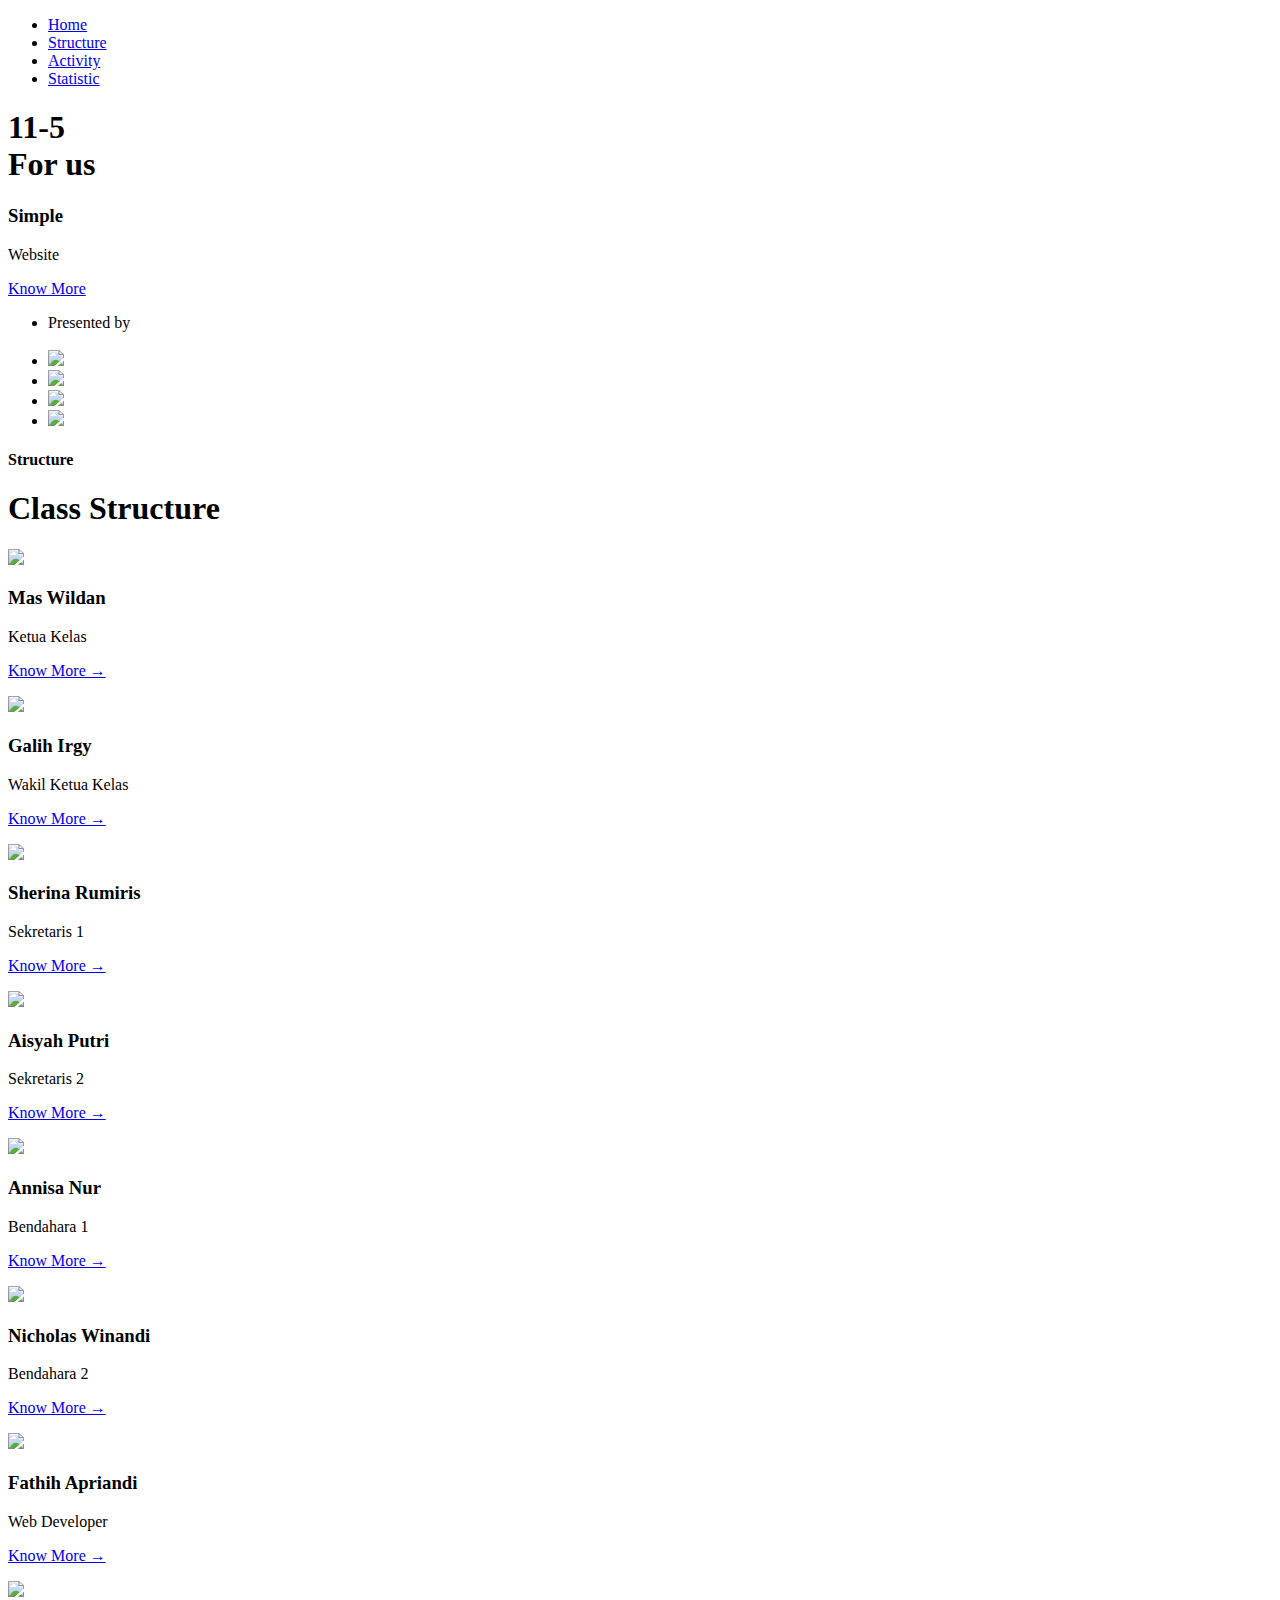
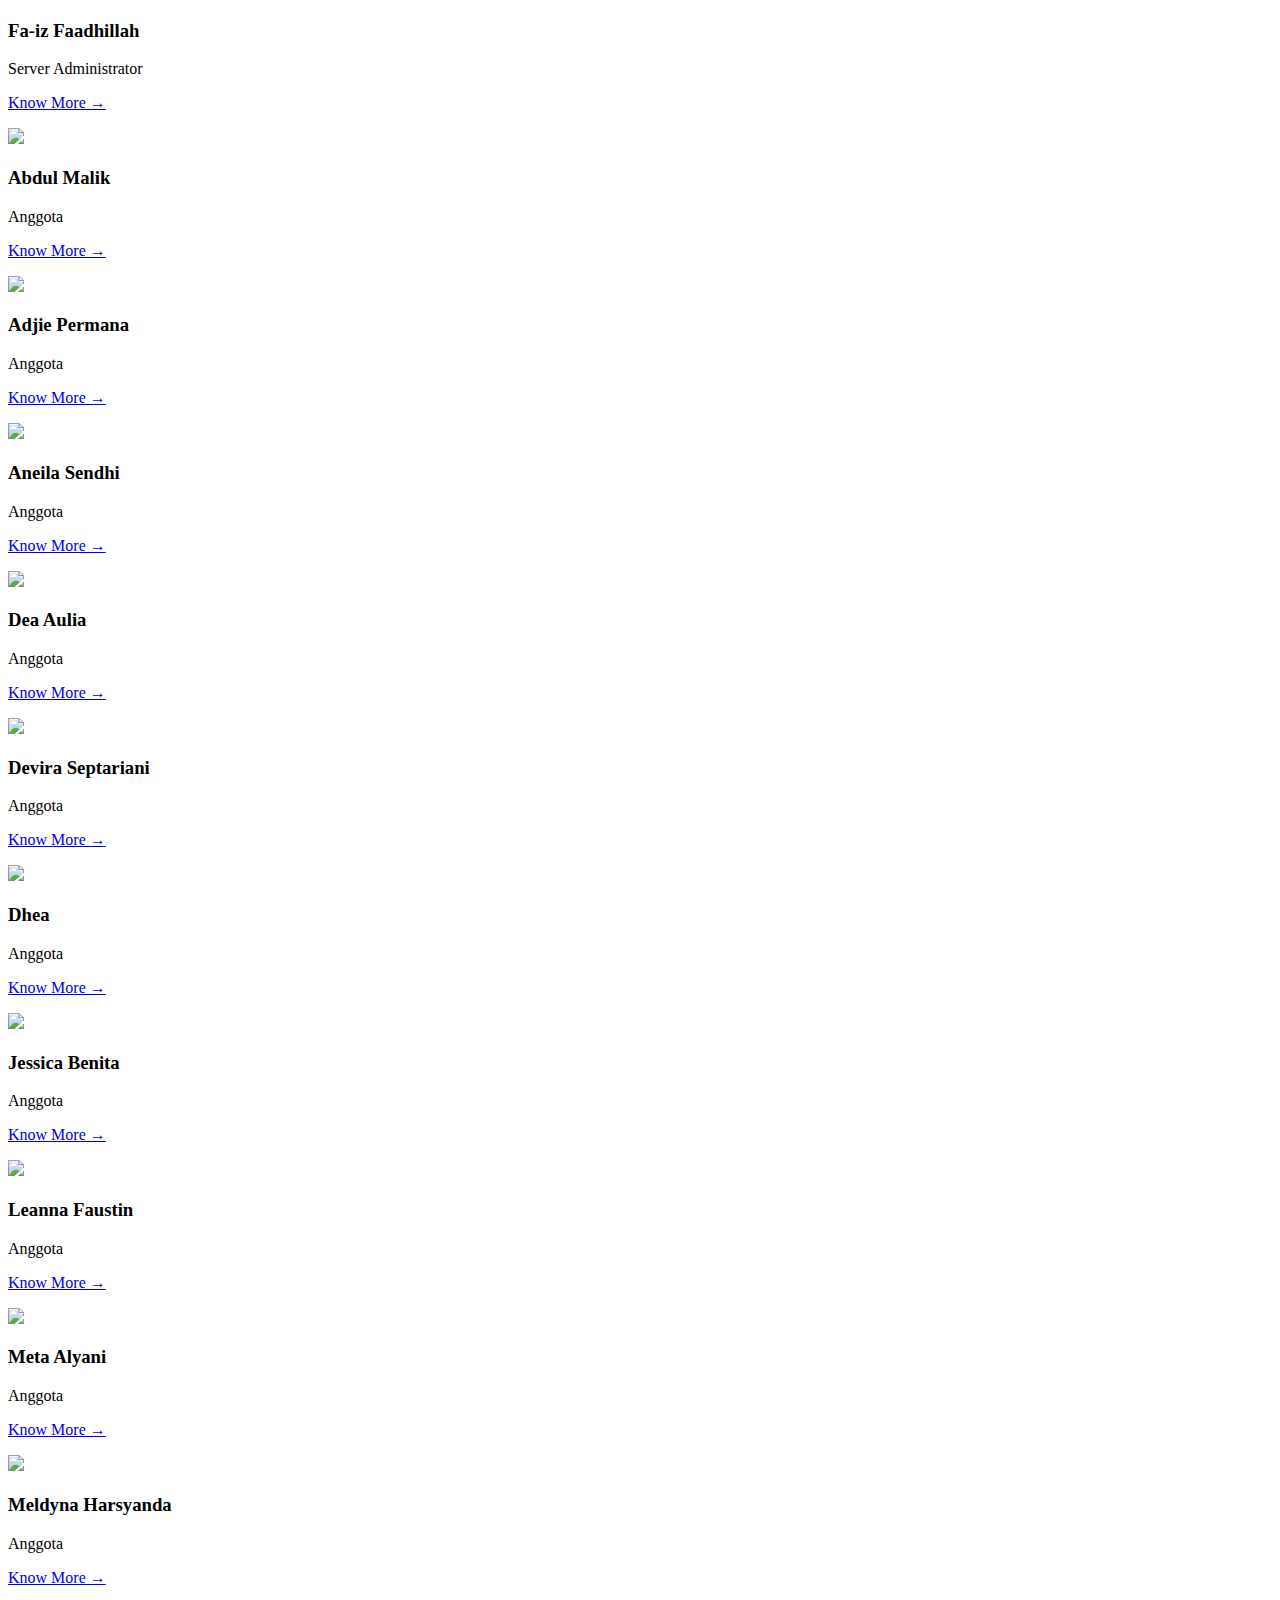
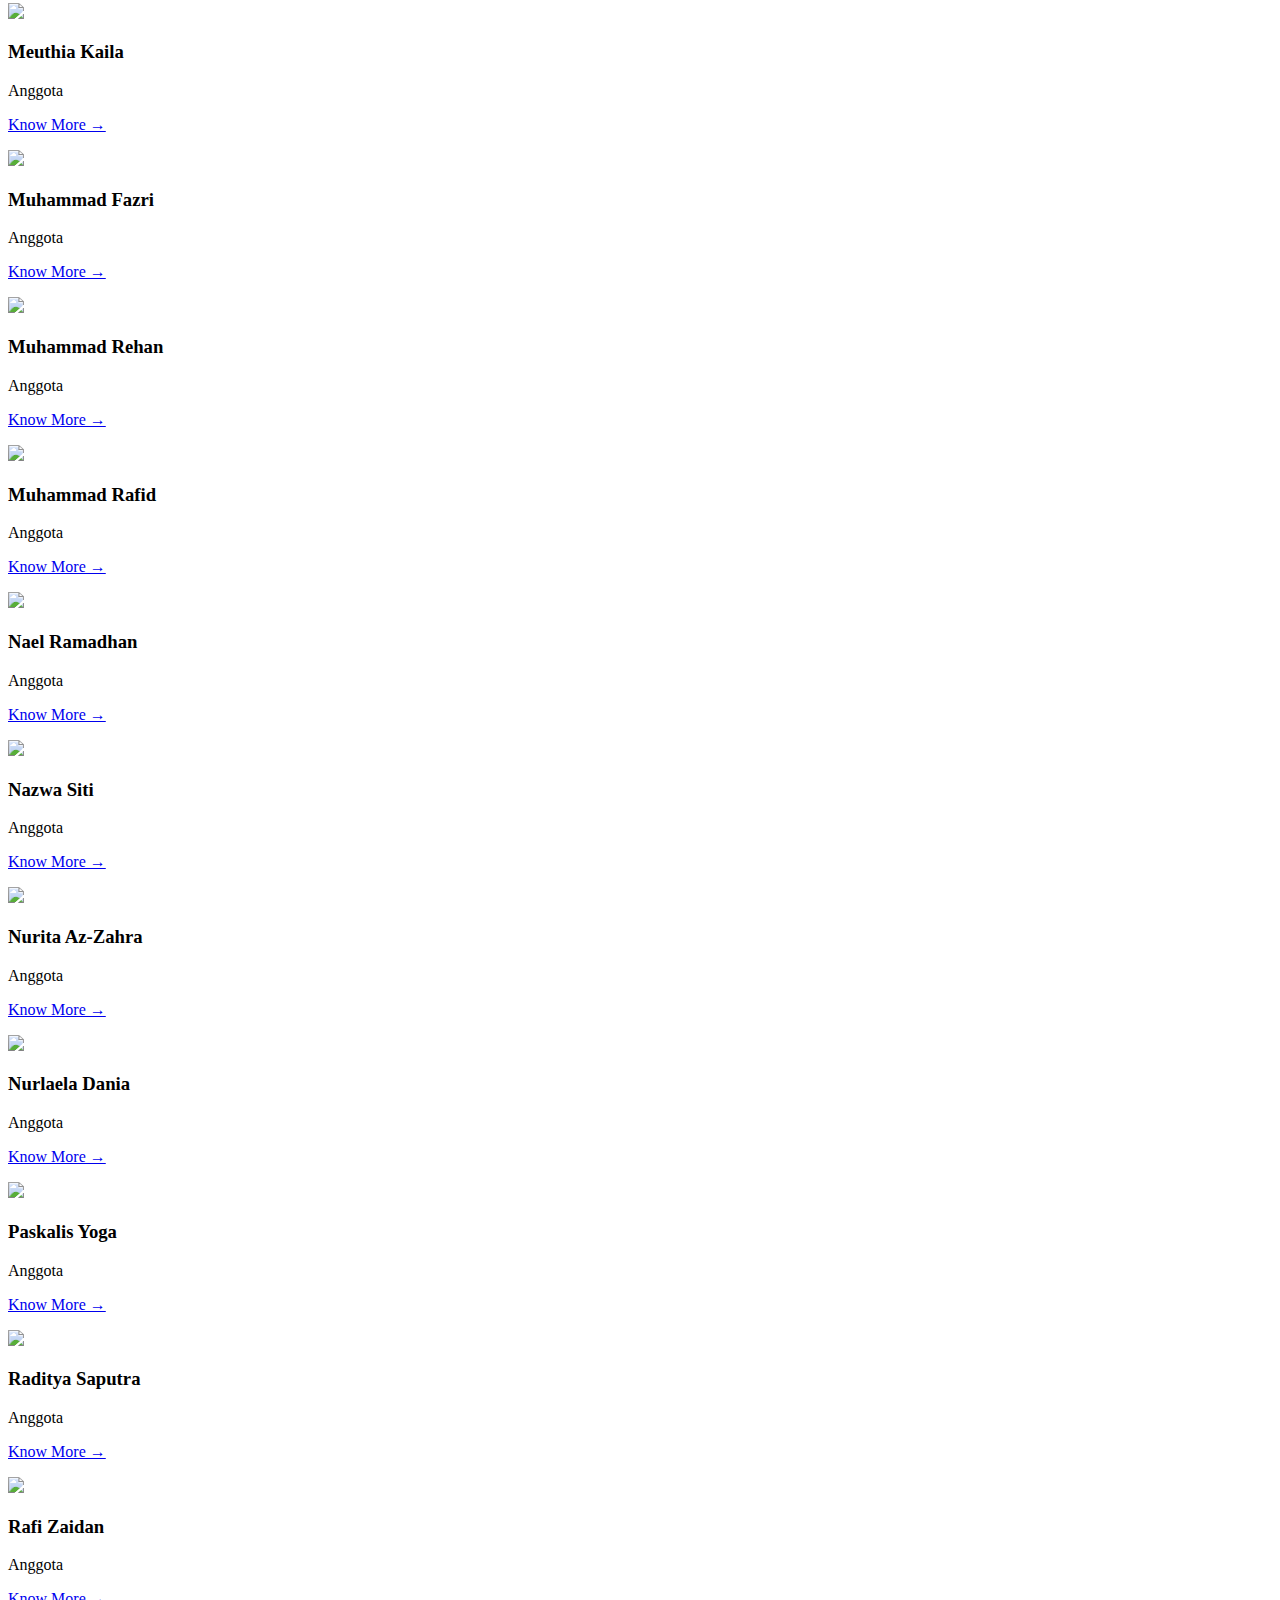
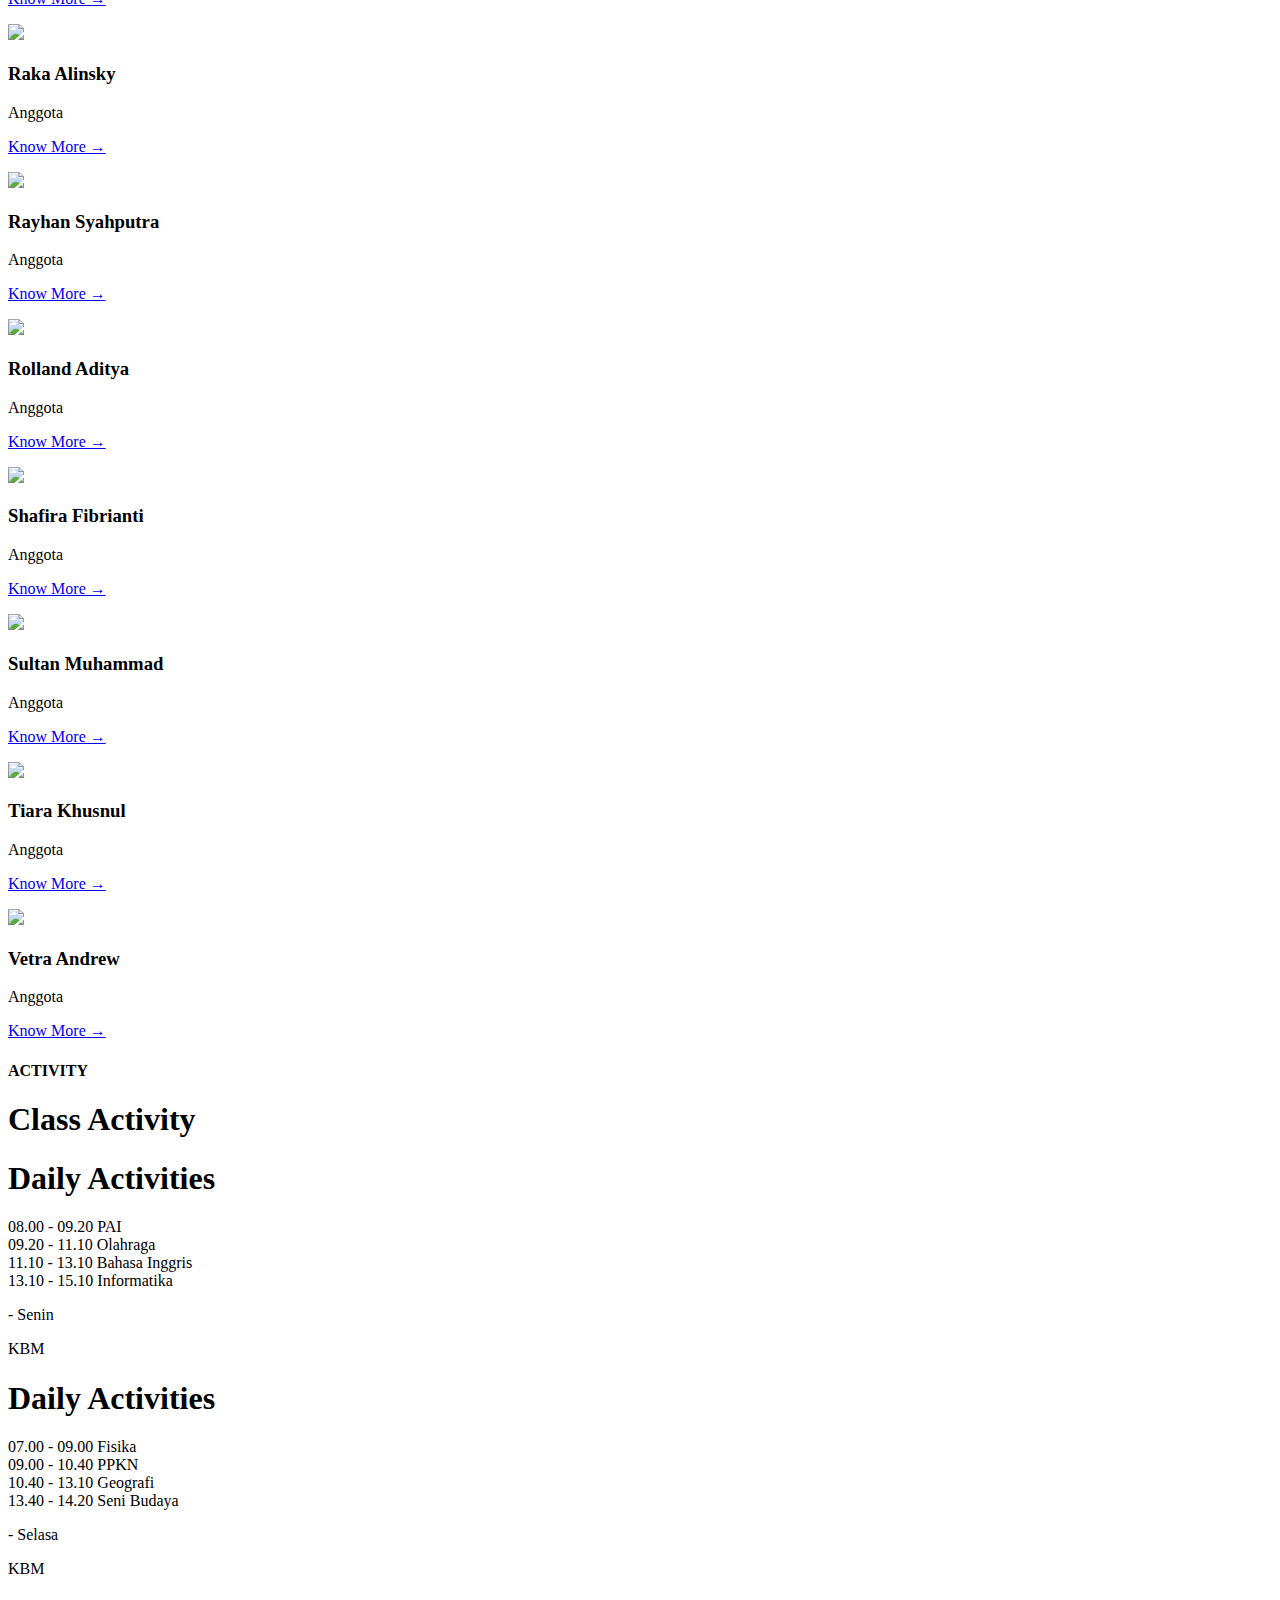
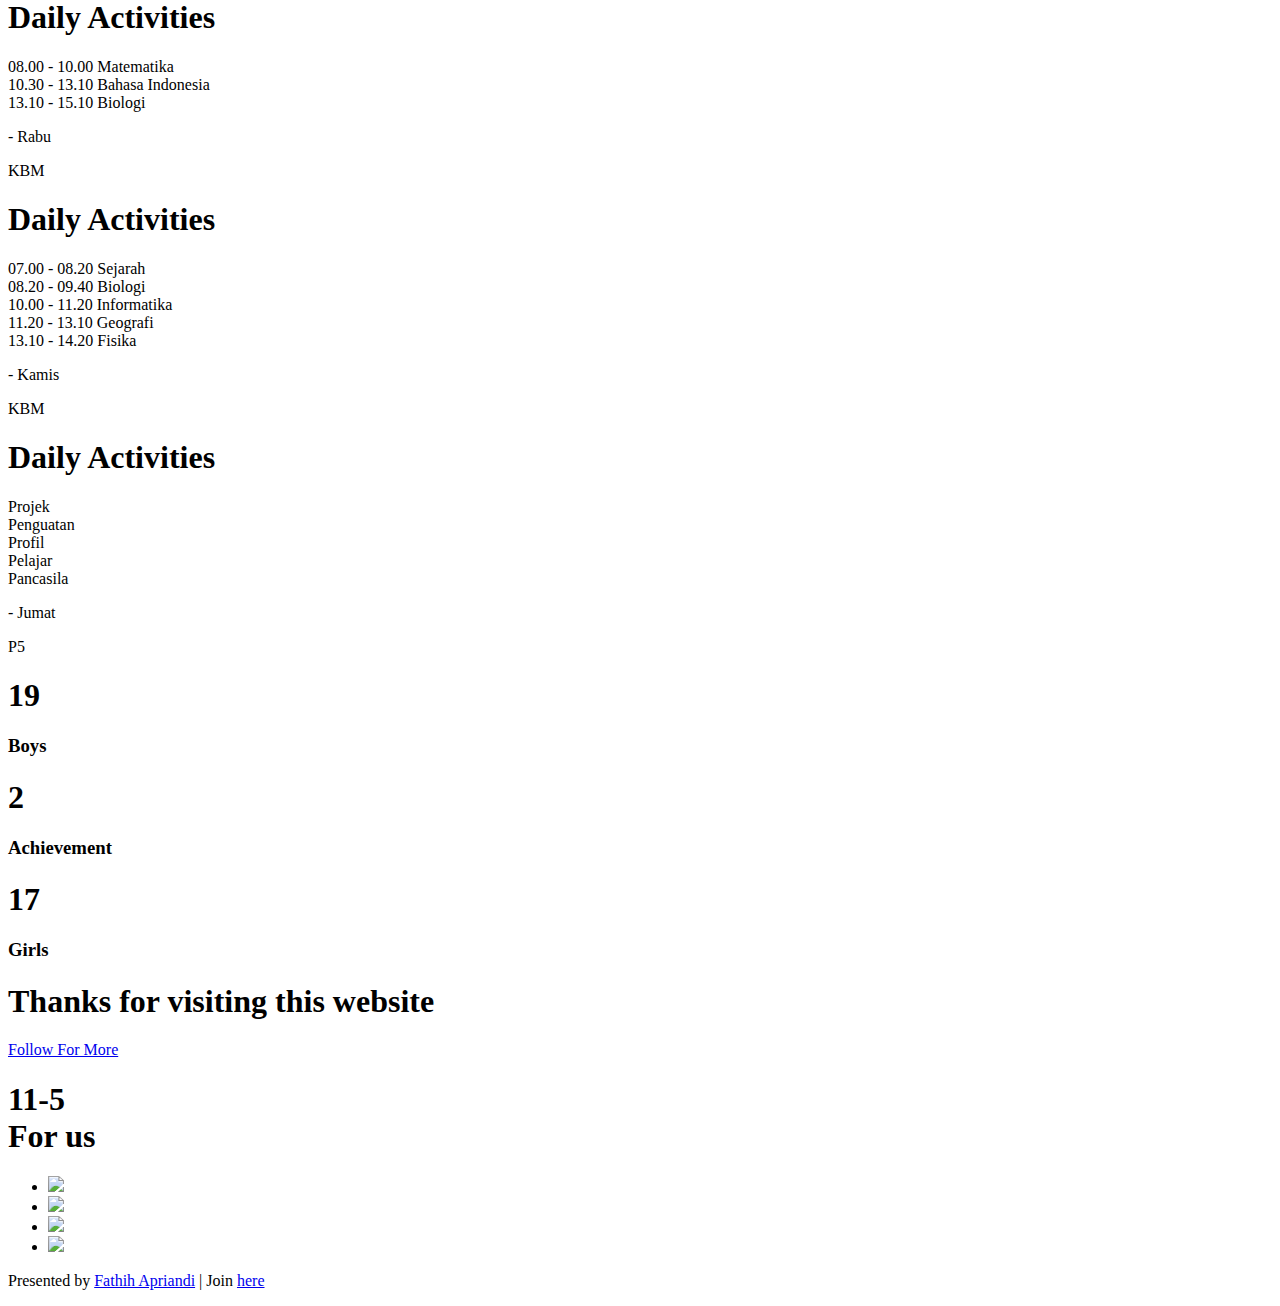
==== index.html @ 96f287f1 "Update index.html" ====
<!DOCTYPE html>
<html lang="en">

<head>
  <meta charset="utf-8">
  <meta http-equiv="X-UA-Compatible" content="IE=edge">
  <meta name="viewport" content="width=device-width, initial-scale=1">
  <!-- The above 3 meta tags must come first in the head; any other head content must come after these tags -->
  <title>11-5 for us</title>

  <!-- Icon -->
  <link rel="icon" href="./assets 2/logo.png">

  <!-- Bootstrap -->
  <link href="css/bootstrap.min.css" rel="stylesheet">
  <link href="css/bootstrap-theme.css" rel="stylesheet">
  <link rel="stylesheet" href="css/swiper.min.css">
  <link href="css/style.css" rel="stylesheet">

  <!-- Google Font -->
  <link href="https://fonts.googleapis.com/css?family=Montserrat:300,400,500,600,700|Open+Sans:300,400,700"
    rel="stylesheet">

  <script src="https://oss.maxcdn.com/html5shiv/3.7.2/html5shiv.min.js"></script>
  <script src="https://oss.maxcdn.com/respond/1.4.2/respond.min.js"></script>
</head>

<body>
  <header class="hero">
    <div class="container">
      <div class="row">
        <div class="col-md-6 col-md-offset-6 col-xs-12">
          <nav>
            <div id="menu-toggle">
              <div class="hamburger">
                <span class="line"></span>
                <span class="line"></span>
                <span class="line"></span>
              </div>
              <div class="cross">
                <span class="line"></span>
                <span class="line"></span>
              </div>
            </div>
            <ul class="main-nav">
              <li><a href="#">Home</a></li>
              <li><a href="#case-study">Structure</a></li>
              <li><a href="#testimonial">Activity</a></li>
              <li><a href="#stats">Statistic</a></li>
            </ul>
          </nav>
          <!-- <a href="#" class="menu"><img src="assets/menu.png"></a> -->
          <div class="hero-text">
            <h1><span>11-5</span><br>For us</h1>
            <h3>Simple</h3>
            <p>Website</p>
            <a href="https://www.instagram.com/sefiveforus/" class="btn btn-lg btn-primary" target="_blank">Know More</a>
            <ul class="social-links">
              <li class="label">Presented by</li><br>
              <li><a href="#"><img src="assets/behance.png"></a></li>
              <li><a href="#"><img src="assets/dribbble.png"></a></li>
              <li><a href="#"><img src="assets/twitter.png"></a></li>
              <li><a href="#"><img src="assets/github.png"></a></li>
            </ul>
          </div>
        </div>
      </div>
    </div>
  </header>

  <section class="case-study" id="case-study">
    <div class="container">
      <div class="row">
        <div class="col-md-12">
          <h4 class="sub-heading">Structure</h4>
          <h1 class="heading purple"><span class="purple">Class</span> Structure <br></h1>
          <!-- Swiper -->
          <div class="swiper-container client-swiper">
            <div class="swiper-wrapper">
              <div class="swiper-slide client-box">
                <img src="./assets 2/ketua kelas.png" class="client-logo">
                <h3 class="text-left title">Mas Wildan</h3>
                <p class="text-left tag">Ketua Kelas</p>
                <p class="text-left"><a href="#case-study" id="Wildan">Know More &#8594;</a></p>
              </div>
              <div class="swiper-slide client-box">
                <img src="./assets 2/wakil ketua kelas.png" class="client-logo">
                <h3 class="text-left title">Galih Irgy</h3>
                <p class="text-left tag">Wakil Ketua Kelas</p>
                <p class="text-left"><a href="#case-study" id="Irgy">Know More &#8594;</a></p>
              </div>
              <div class="swiper-slide client-box">
                <img src="./assets 2/sekretaris.png" class="client-logo">
                <h3 class="text-left title">Sherina Rumiris</h3>
                <p class="text-left tag">Sekretaris 1</p>
                <p class="text-left"><a href="#case-study" id="Sherin">Know More &#8594;</a></p>
              </div>
              <div class="swiper-slide client-box">
                <img src="./assets 2/sekretaris.png" class="client-logo">
                <h3 class="text-left title">Aisyah Putri</h3>
                <p class="text-left tag">Sekretaris 2</p>
                <p class="text-left"><a href="#case-study" id="Aisyah">Know More &#8594;</a></p>
              </div>
              <div class="swiper-slide client-box">
                <img src="./assets 2/bendahara.png" class="client-logo">
                <h3 class="text-left title">Annisa Nur</h3>
                <p class="text-left tag">Bendahara 1</p>
                <p class="text-left"><a href="#case-study" id="Annisa">Know More &#8594;</a></p>
              </div>
              <div class="swiper-slide client-box">
                <img src="./assets 2/anggota.png" class="client-logo">
                <h3 class="text-left title">Nicholas Winandi</h3>
                <p class="text-left tag">Bendahara 2</p>
                <p class="text-left"><a href="#case-study" id="Nicholas">Know More &#8594;</a></p>
              </div>
              <div class="swiper-slide client-box">
                <img src="./assets 2/web developer.png" class="client-logo">
                <h3 class="text-left title">Fathih Apriandi</h3>
                <p class="text-left tag">Web Developer</p>
                <p class="text-left"><a href="#case-study" id="Fathih">Know More &#8594;</a></p>
              </div>
              <div class="swiper-slide client-box">
                <img src="./assets 2/server administrator.png" class="client-logo">
                <h3 class="text-left title">Fa-iz Faadhillah</h3>
                <p class="text-left tag">Server Administrator</p>
                <p class="text-left"><a href="#case-study" id="Faiz">Know More &#8594;</a></p>
              </div>
              <div class="swiper-slide client-box">
                <img src="./assets 2/anggota.png" class="client-logo">
                <h3 class="text-left title">Abdul Malik</h3>
                <p class="text-left tag">Anggota</p>
                <p class="text-left"><a href="#case-study" id="Abdul">Know More &#8594;</a></p>
              </div>
              <div class="swiper-slide client-box">
                <img src="./assets 2/anggota.png" class="client-logo">
                <h3 class="text-left title">Adjie Permana</h3>
                <p class="text-left tag">Anggota</p>
                <p class="text-left"><a href="#case-study" id="Adjie">Know More &#8594;</a></p>
              </div>
              <div class="swiper-slide client-box">
                <img src="./assets 2/anggota.png" class="client-logo">
                <h3 class="text-left title">Aneila Sendhi</h3>
                <p class="text-left tag">Anggota</p>
                <p class="text-left"><a href="#case-study" id="Aneila">Know More &#8594;</a></p>
              </div>
              <div class="swiper-slide client-box">
                <img src="./assets 2/anggota.png" class="client-logo">
                <h3 class="text-left title">Dea Aulia</h3>
                <p class="text-left tag">Anggota</p>
                <p class="text-left"><a href="#case-study" id="Dea">Know More &#8594;</a></p>
              </div>
              <div class="swiper-slide client-box">
                <img src="./assets 2/anggota.png" class="client-logo">
                <h3 class="text-left title">Devira Septariani</h3>
                <p class="text-left tag">Anggota</p>
                <p class="text-left"><a href="#case-study" id="Devira">Know More &#8594;</a></p>
              </div>
              <div class="swiper-slide client-box">
                <img src="./assets 2/anggota.png" class="client-logo">
                <h3 class="text-left title">Dhea</h3>
                <p class="text-left tag">Anggota</p>
                <p class="text-left"><a href="#case-study" id="Dhea">Know More &#8594;</a></p>
              </div>
              <div class="swiper-slide client-box">
                <img src="./assets 2/anggota.png" class="client-logo">
                <h3 class="text-left title">Jessica Benita</h3>
                <p class="text-left tag">Anggota</p>
                <p class="text-left"><a href="#case-study" id="Jessica">Know More &#8594;</a></p>
              </div>
              <div class="swiper-slide client-box">
                <img src="./assets 2/anggota.png" class="client-logo">
                <h3 class="text-left title">Leanna Faustin</h3>
                <p class="text-left tag">Anggota</p>
                <p class="text-left"><a href="#case-study" id="Leanna">Know More &#8594;</a></p>
              </div>
              <div class="swiper-slide client-box">
                <img src="./assets 2/anggota.png" class="client-logo">
                <h3 class="text-left title">Meta Alyani</h3>
                <p class="text-left tag">Anggota</p>
                <p class="text-left"><a href="#case-study" id="Meta">Know More &#8594;</a></p>
              </div>
              <div class="swiper-slide client-box">
                <img src="./assets 2/anggota.png" class="client-logo">
                <h3 class="text-left title">Meldyna Harsyanda</h3>
                <p class="text-left tag">Anggota</p>
                <p class="text-left"><a href="#case-study" id="Meldyna">Know More &#8594;</a></p>
              </div>
              <div class="swiper-slide client-box">
                <img src="./assets 2/anggota.png" class="client-logo">
                <h3 class="text-left title">Meuthia Kaila</h3>
                <p class="text-left tag">Anggota</p>
                <p class="text-left"><a href="#case-study" id="Meuthia">Know More &#8594;</a></p>
              </div>
              <div class="swiper-slide client-box">
                <img src="./assets 2/anggota.png" class="client-logo">
                <h3 class="text-left title">Muhammad Fazri</h3>
                <p class="text-left tag">Anggota</p>
                <p class="text-left"><a href="#case-study" id="Fazri">Know More &#8594;</a></p>
              </div>
              <div class="swiper-slide client-box">
                <img src="./assets 2/anggota.png" class="client-logo">
                <h3 class="text-left title">Muhammad Rehan</h3>
                <p class="text-left tag">Anggota</p>
                <p class="text-left"><a href="#case-study" id="Rehan">Know More &#8594;</a></p>
              </div>
              <div class="swiper-slide client-box">
                <img src="./assets 2/anggota.png" class="client-logo">
                <h3 class="text-left title">Muhammad Rafid</h3>
                <p class="text-left tag">Anggota</p>
                <p class="text-left"><a href="#case-study" id="Rafid">Know More &#8594;</a></p>
              </div>
              <div class="swiper-slide client-box">
                <img src="./assets 2/anggota.png" class="client-logo">
                <h3 class="text-left title">Nael Ramadhan</h3>
                <p class="text-left tag">Anggota</p>
                <p class="text-left"><a href="#case-study" id="Nael">Know More &#8594;</a></p>
              </div>
              <div class="swiper-slide client-box">
                <img src="./assets 2/anggota.png" class="client-logo">
                <h3 class="text-left title">Nazwa Siti</h3>
                <p class="text-left tag">Anggota</p>
                <p class="text-left"><a href="#case-study" id="Nazwa">Know More &#8594;</a></p>
              </div>
              <div class="swiper-slide client-box">
                <img src="./assets 2/anggota.png" class="client-logo">
                <h3 class="text-left title">Nurita Az-Zahra</h3>
                <p class="text-left tag">Anggota</p>
                <p class="text-left"><a href="kamu lucu.html" id="Nurita">Know More &#8594;</a></p>
              </div>
              <div class="swiper-slide client-box">
                <img src="./assets 2/anggota.png" class="client-logo">
                <h3 class="text-left title">Nurlaela Dania</h3>
                <p class="text-left tag">Anggota</p>
                <p class="text-left"><a href="#case-study" id="Nurlaela">Know More &#8594;</a></p>
              </div>
              <div class="swiper-slide client-box">
                <img src="./assets 2/anggota.png" class="client-logo">
                <h3 class="text-left title">Paskalis Yoga</h3>
                <p class="text-left tag">Anggota</p>
                <p class="text-left"><a href="#case-study" id="Yoga">Know More &#8594;</a></p>
              </div>
              <div class="swiper-slide client-box">
                <img src="./assets 2/anggota.png" class="client-logo">
                <h3 class="text-left title">Raditya Saputra</h3>
                <p class="text-left tag">Anggota</p>
                <p class="text-left"><a href="#case-study" id="Raditya">Know More &#8594;</a></p>
              </div>
              <div class="swiper-slide client-box">
                <img src="./assets 2/anggota.png" class="client-logo">
                <h3 class="text-left title">Rafi Zaidan</h3>
                <p class="text-left tag">Anggota</p>
                <p class="text-left"><a href="#case-study" id="Raidan">Know More &#8594;</a></p>
              </div>
              <div class="swiper-slide client-box">
                <img src="./assets 2/anggota.png" class="client-logo">
                <h3 class="text-left title">Raka Alinsky</h3>
                <p class="text-left tag">Anggota</p>
                <p class="text-left"><a href="#case-study" id="Raka">Know More &#8594;</a></p>
              </div>
              <div class="swiper-slide client-box">
                <img src="./assets 2/anggota.png" class="client-logo">
                <h3 class="text-left title">Rayhan Syahputra</h3>
                <p class="text-left tag">Anggota</p>
                <p class="text-left"><a href="#case-study" id="Rayhan">Know More &#8594;</a></p>
              </div>
              <div class="swiper-slide client-box">
                <img src="./assets 2/anggota.png" class="client-logo">
                <h3 class="text-left title">Rolland Aditya</h3>
                <p class="text-left tag">Anggota</p>
                <p class="text-left"><a href="#case-study" id="Rolland">Know More &#8594;</a></p>
              </div>
              <div class="swiper-slide client-box">
                <img src="./assets 2/anggota.png" class="client-logo">
                <h3 class="text-left title">Shafira Fibrianti</h3>
                <p class="text-left tag">Anggota</p>
                <p class="text-left"><a href="#case-study" id="Shafira">Know More &#8594;</a></p>
              </div>
              <div class="swiper-slide client-box">
                <img src="./assets 2/anggota.png" class="client-logo">
                <h3 class="text-left title">Sultan Muhammad</h3>
                <p class="text-left tag">Anggota</p>
                <p class="text-left"><a href="#case-study" id="Sultan">Know More &#8594;</a></p>
              </div>
              <div class="swiper-slide client-box">
                <img src="./assets 2/anggota.png" class="client-logo">
                <h3 class="text-left title">Tiara Khusnul</h3>
                <p class="text-left tag">Anggota</p>
                <p class="text-left"><a href="#case-study" id="Tiara">Know More &#8594;</a></p>
              </div>
              <div class="swiper-slide client-box">
                <img src="./assets 2/anggota.png" class="client-logo">
                <h3 class="text-left title">Vetra Andrew</h3>
                <p class="text-left tag">Anggota</p>
                <p class="text-left"><a href="#case-study" id="Vetra">Know More &#8594;</a></p>
              </div>
            </div>

          </div>
          <!-- Add Arrows -->
          <div class="swiper-button-next"></div>
          <div class="swiper-button-prev"></div>
        </div>
      </div>
    </div>
  </section>

  <section class="testimonial" id="testimonial">
    <div class="container">
      <div class="row">
        <div class="col-md-12">
          <h4 class="sub-heading">ACTIVITY</h4>
          <h1 class="heading pink"><span class="pink">Class</span> Activity <br></h1>
        </div>
      </div>
    </div>
    <div class="container-fluid">
      <div class="row">
        <div class="col-md-12">
          <!-- Swiper -->
          <div class="swiper-container testimonial-swiper">
            <div class="swiper-wrapper">
              <div class="swiper-slide testimonial-box yellow">
                <h1>Daily Activities</h1>
                <p>08.00 - 09.20 PAI <br>09.20 - 11.10 Olahraga <br>11.10 - 13.10 Bahasa Inggris <br>13.10 - 15.10
                  Informatika</p>
                <div class="text-right">
                  <p class="name">- Senin</p>
                  <p class="designation">KBM</p>
                </div>
              </div>
              <div class="swiper-slide testimonial-box purple">
                <h1>Daily Activities</h1>
                <p>07.00 - 09.00 Fisika <br>09.00 - 10.40 PPKN <br>10.40 - 13.10 Geografi <br>13.40 - 14.20 Seni Budaya
                </p>
                <div class="text-right">
                  <p class="name">- Selasa</p>
                  <p class="designation">KBM</p>
                </div>
              </div>
              <div class="swiper-slide testimonial-box blue">
                <h1>Daily Activities</h1>
                <p>08.00 - 10.00 Matematika <br>10.30 - 13.10 Bahasa Indonesia <br>13.10 - 15.10 Biologi</p>
                <div class="text-right">
                  <p class="name">- Rabu</p>
                  <p class="designation">KBM</p>
                </div>
              </div>
              <div class="swiper-slide testimonial-box pink">
                <h1>Daily Activities</h1>
                <p>07.00 - 08.20 Sejarah <br>08.20 - 09.40 Biologi <br>10.00 - 11.20 Informatika <br>11.20 - 13.10
                  Geografi <br>13.10 - 14.20 Fisika</p>
                <div class="text-right">
                  <p class="name">- Kamis</p>
                  <p class="designation">KBM</p>
                </div>
              </div>
              <div class="swiper-slide testimonial-box yellow">
                <h1>Daily Activities</h1>
                <p>Projek <br>Penguatan <br>Profil <br>Pelajar <br>Pancasila</p>
                <div class="text-right">
                  <p class="name">- Jumat</p>
                  <p class="designation">P5</p>
                </div>
              </div>
            </div>
            <!-- Add Pagination -->
            <div class="swiper-pagination"></div>
          </div>
        </div>
      </div>
    </div>
  </section>

  <!-- Statistics -->
  <section class="stats" id="stats">
    <div class="container">
      <div class="row">
        <div class="col-md-4 text-center stat-box">
          <h1 class="purple"><span class="counter">19</span></h1>
          <h3>Boys</h3>
        </div>
        <div class="col-md-4 text-center stat-box">
          <h1 class="blue"><span class="counter">2</span></h1>
          <h3>Achievement</h3>
        </div>
        <div class="col-md-4 text-center stat-box">
          <h1 class="pink"><span class="counter">17</span></h1>
          <h3>Girls</h3>
        </div>
      </div>
    </div>
  </section>

  <!-- Contact Banner -->
  <section class="contact-banner">
    <div class="container">
      <div class="row">
        <div class="col-md-12 text-center">
          <h1>Thanks for visiting this website</h1>
          <a href="https://www.instagram.com/sefiveforus/" target="_blank" class="btn btn-lg btn-primary">Follow For
            More</a>
        </div>
      </div>
    </div>
  </section>

  <!-- Footer -->
  <footer>
    <div class="container-fluid">
      <div class="row footer">
        <div class="col-md-12 text-center">
          <h1>11-5<br><span>For us</span></h1>
          <ul class="social-links">
            <li><a href="#"><img src="assets/behance.png"></a></li>
            <li><a href="#"><img src="assets/dribbble.png"></a></li>
            <li><a href="#"><img src="assets/twitter.png"></a></li>
            <li><a href="#"><img src="assets/github.png"></a></li>
          </ul>
        </div>
      </div>
      <div class="row sub-footer">
        <div class="col-md-12 text-center">
          <p>Presented by <a href="https://www.instagram.com/suoerjuper/" target="_blank">Fathih Apriandi</a> | Join <a
              href="https://www.instagram.com/sefiveforus/" target="_blank">here</a></p>
        </div>
      </div>
    </div>
  </footer>

  <!-- Popup -->
  <script src="js/alert.js"></script>


  <!-- Some Javascript -->
  <script src="js/jquery-2.1.1.js"></script>
  <script src="js/swiper.jquery.min.js"></script>
  <script src="https://cdn.jsdelivr.net/npm/sweetalert2@10"></script>
  <script src="https://unpkg.com/sweetalert/dist/sweetalert.min.js"></script>
  <!-- Initialize Client Swiper -->
  <script>
    let swiper1 = new Swiper('.client-swiper', {
      slidesPerView: 3,
      paginationClickable: true,
      nextButton: '.swiper-button-next',
      prevButton: '.swiper-button-prev',
      spaceBetween: 60,
      // Responsive breakpoints
      breakpoints: {
        // when window width is <= 320px
        320: {
          slidesPerView: 1,
          spaceBetween: 10,
          pagination: '.swiper-pagination'
        },
        // when window width is <= 480px
        480: {
          slidesPerView: 1,
          spaceBetween: 20
        },
        // when window width is <= 640px
        640: {
          slidesPerView: 1,
          spaceBetween: 30
        }
      }
    });
    // Initialize Testimonial Swiper
    let swiper2 = new Swiper('.testimonial-swiper', {
      slidesPerView: 3,
      pagination: '.swiper-pagination',
      paginationClickable: true,
      spaceBetween: 30,
      grabCursor: true,
      freeMode: true,
      breakpoints: {
        // when window width is <= 320px
        320: {
          slidesPerView: 1,
          spaceBetween: 10,
        },
        // when window width is <= 480px
        480: {
          slidesPerView: 1,
          spaceBetween: 10
        },
        // when window width is <= 640px
        640: {
          slidesPerView: 1,
          spaceBetween: 10
        }
      }
    });
  </script>
  <script src="http://cdnjs.cloudflare.com/ajax/libs/waypoints/2.0.3/waypoints.min.js"></script>
  <script src="https://cdn.jsdelivr.net/npm/typed.js@2.0.12"></script>
  <script src="js/jquery.counterup.min.js"></script>
  <script>
    // Counterup
    $(document).ready(function () {
      // Call the counterUp function for each counter element
      $('.counter').counterUp({
        time: 1000
      });
    });

    // Main Navigation
    var menuToggle = document.getElementById('menu-toggle');
    var mainNav = document.querySelector('.main-nav');

    menuToggle.addEventListener('click', function () {
      menuToggle.classList.toggle('open');
      mainNav.classList.toggle('show-it');
    });
  </script>
</body>

</html>
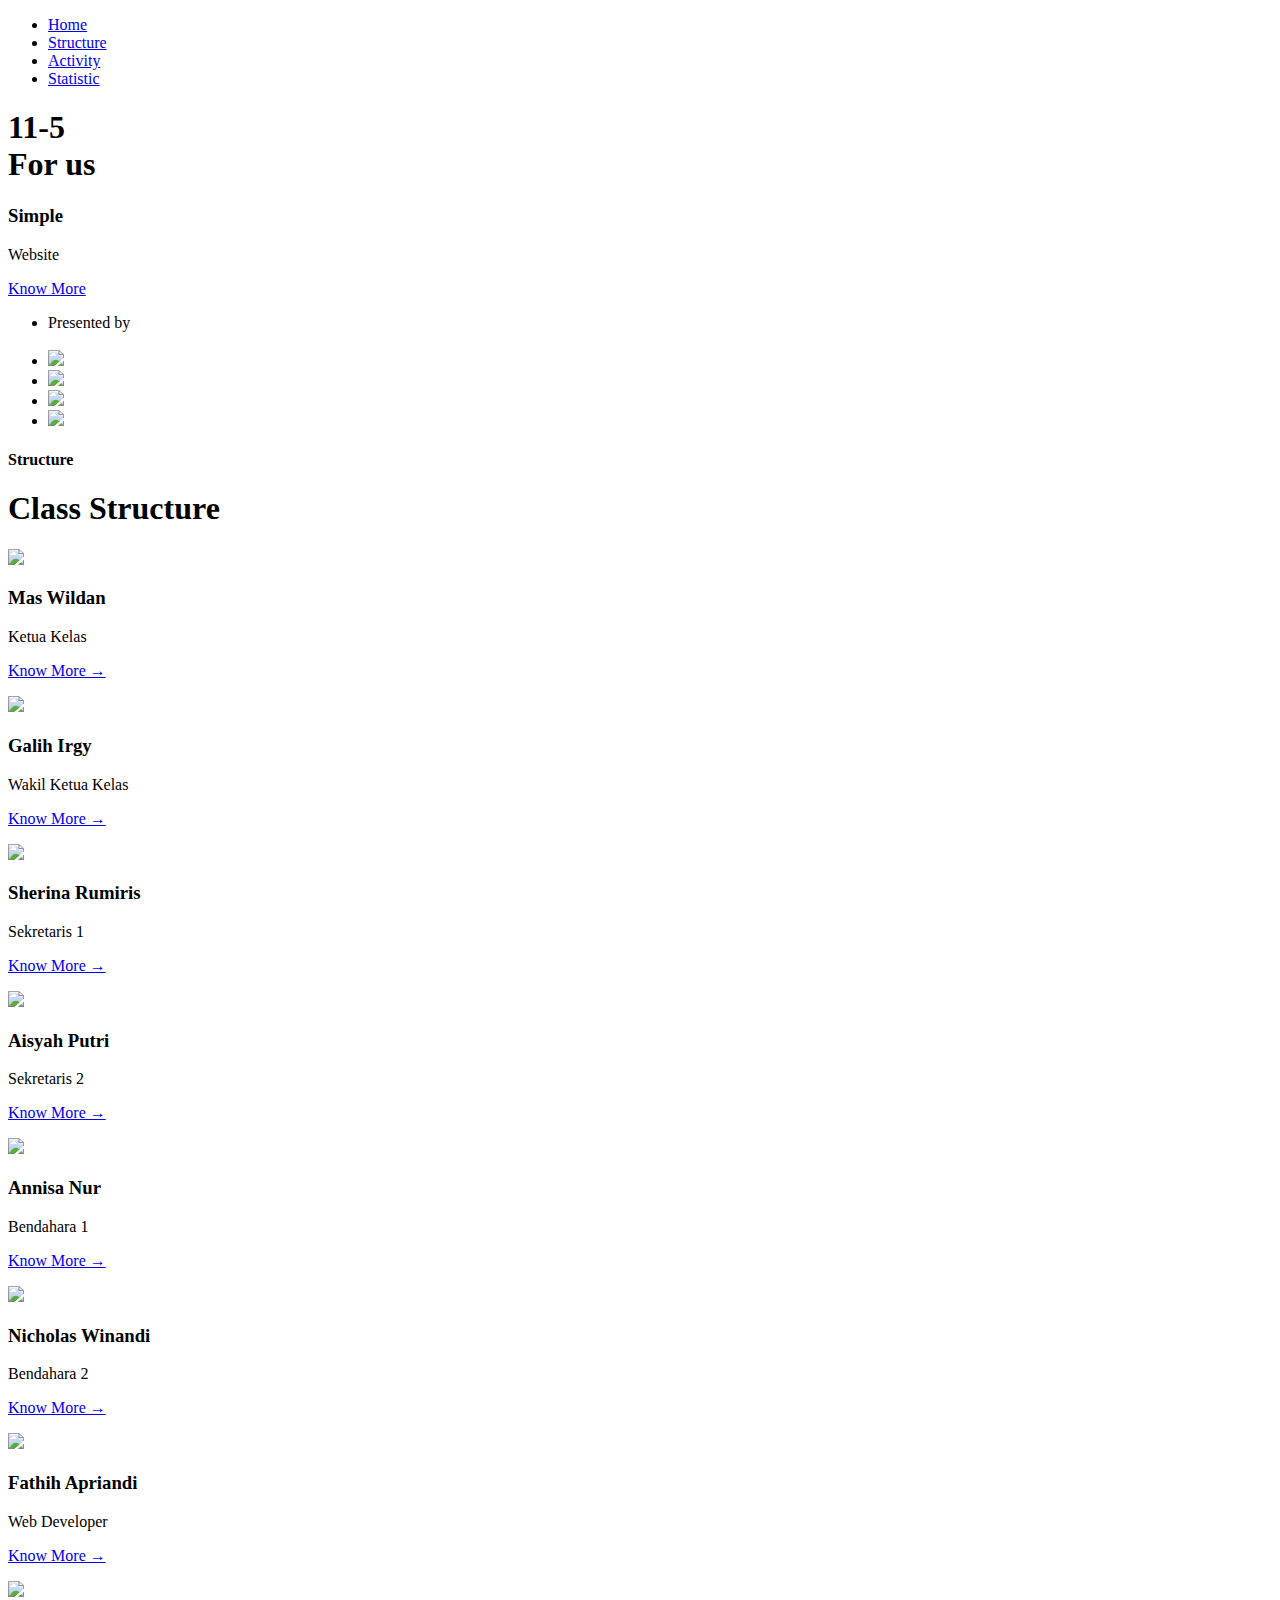
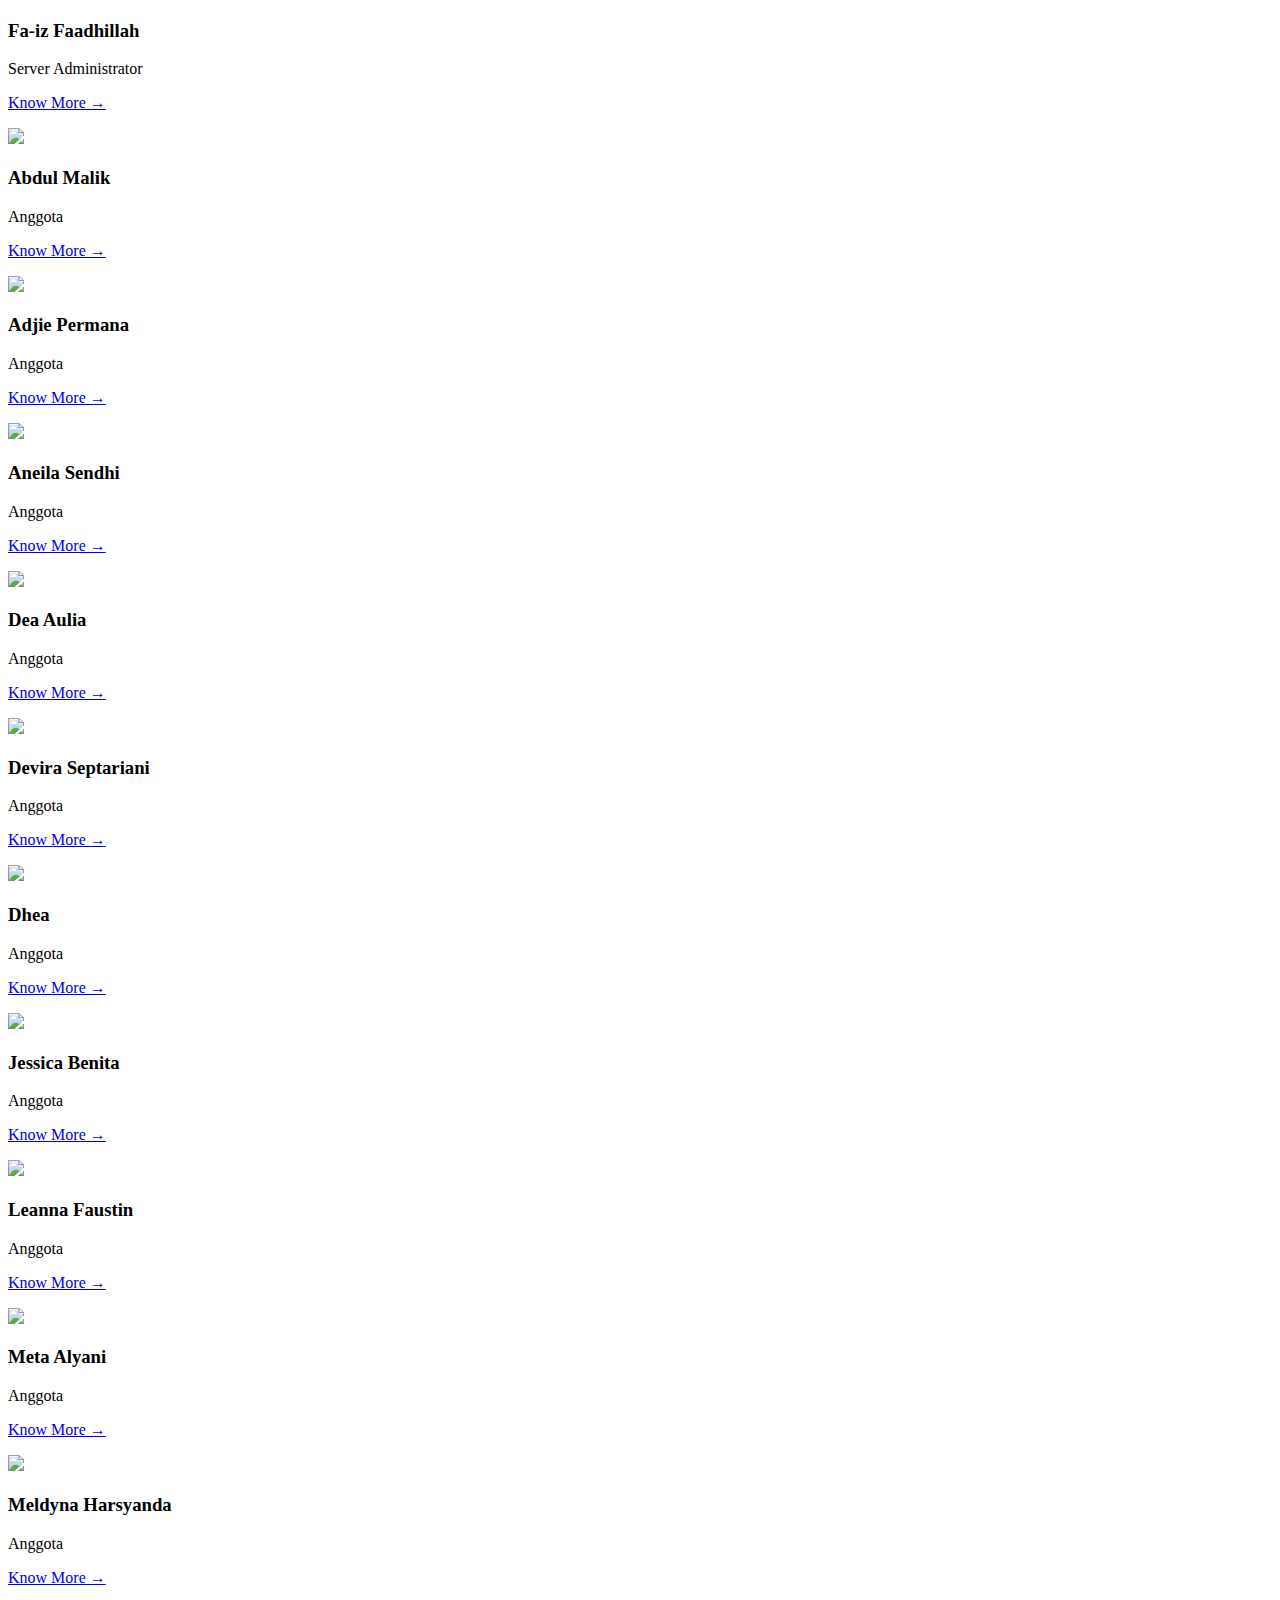
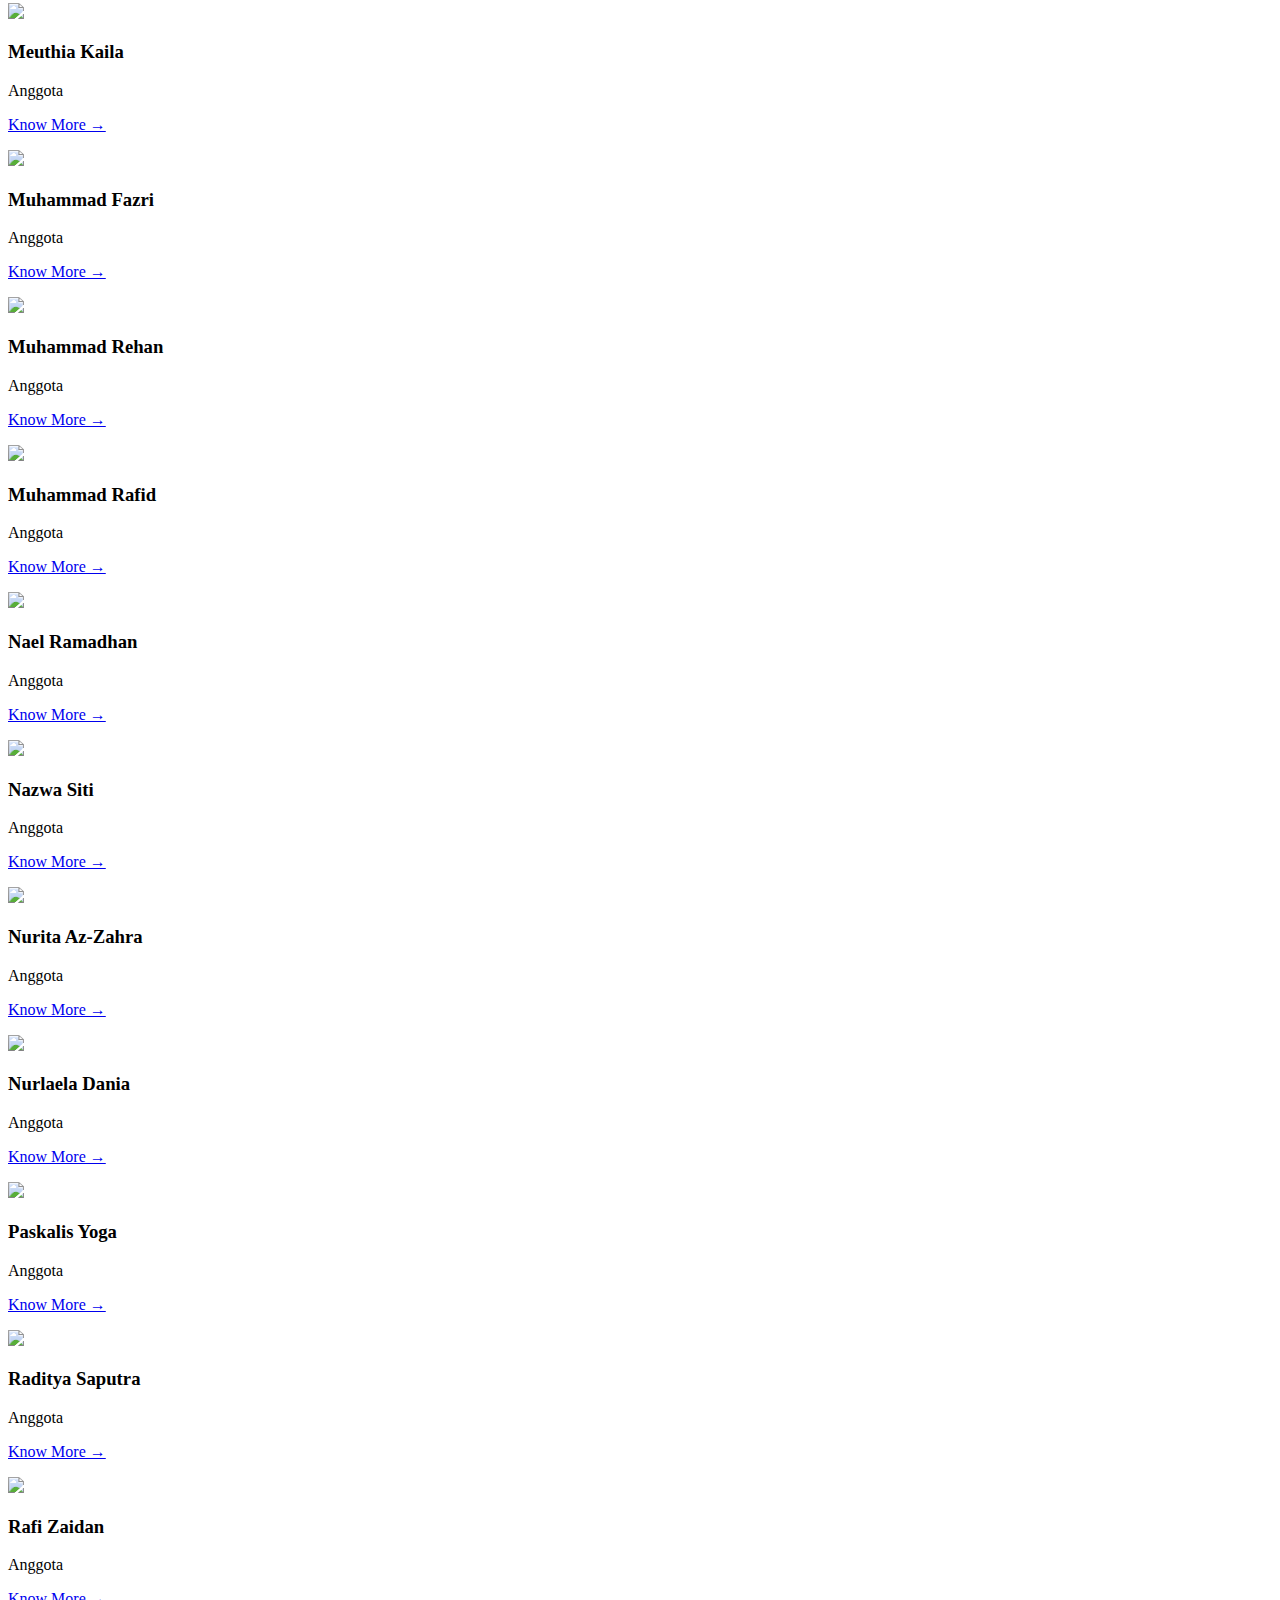
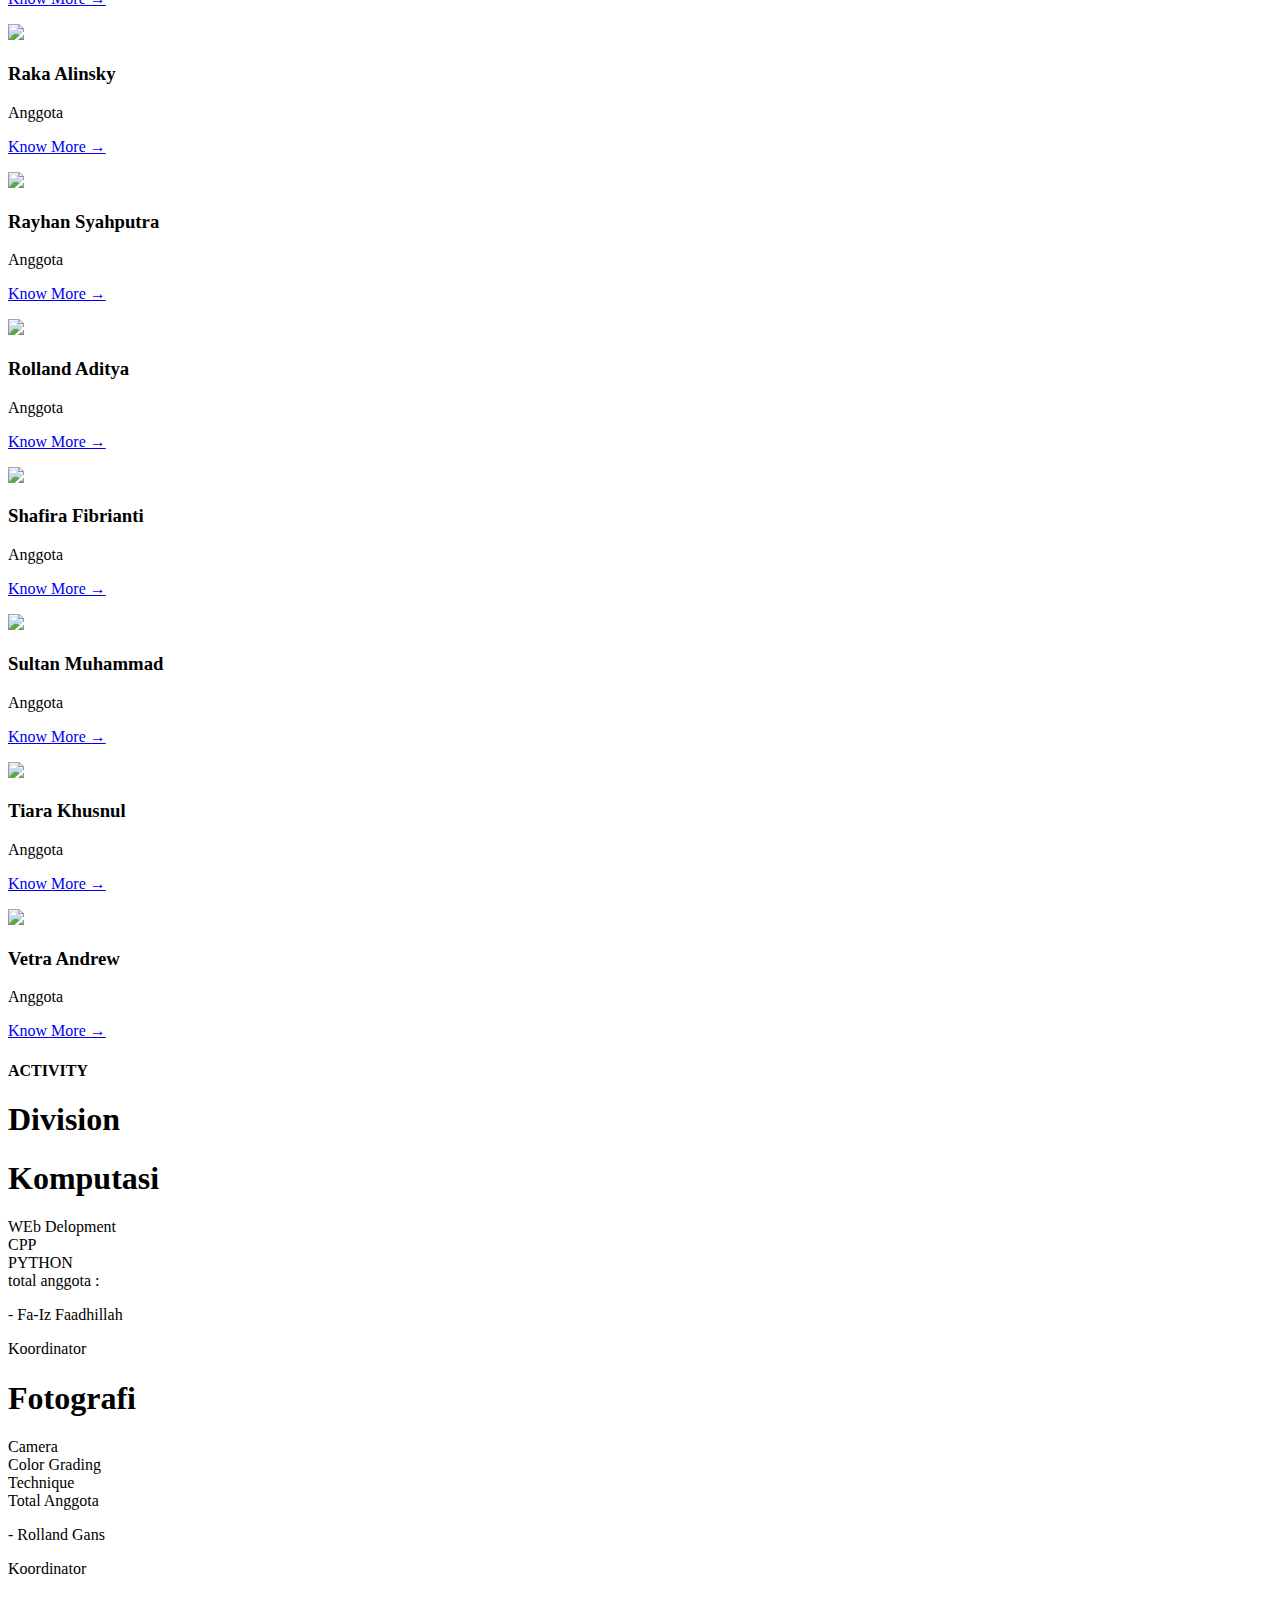
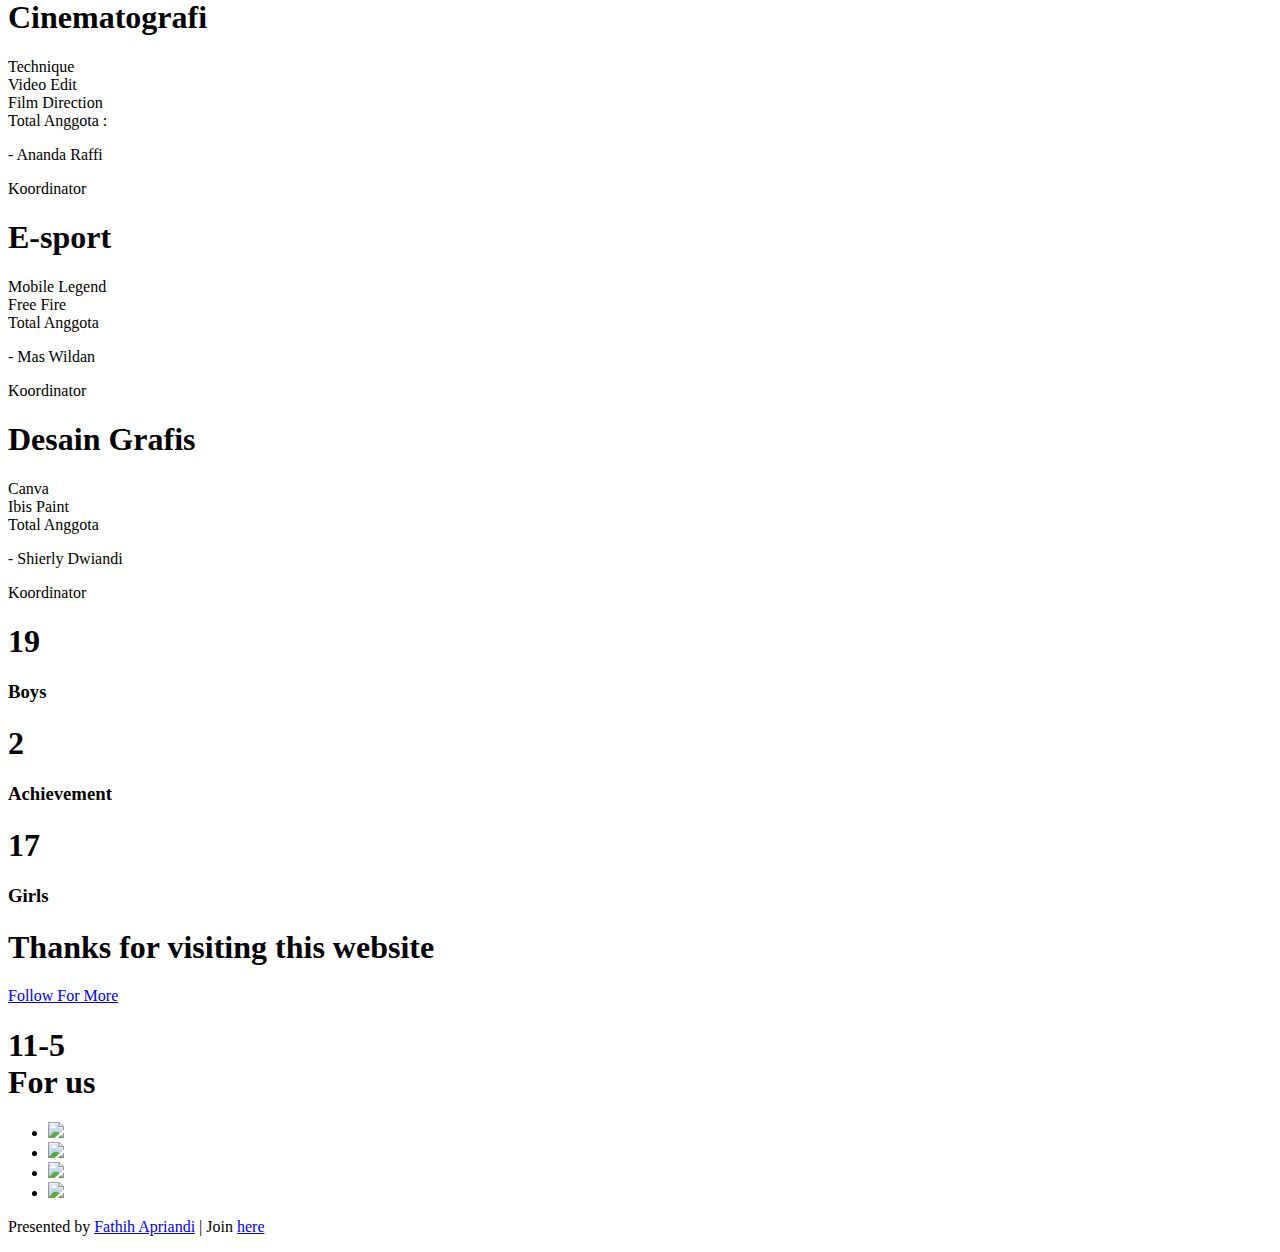
==== commit 9c114416: "IT ni bos" ====
--- a/index.html
+++ b/index.html
@@ -108,7 +108,7 @@
                 <p class="text-left"><a href="#case-study" id="Annisa">Know More &#8594;</a></p>
               </div>
               <div class="swiper-slide client-box">
-                <img src="./assets 2/anggota.png" class="client-logo">
+                <img src="./assets 2/bendahara.png" class="client-logo">
                 <h3 class="text-left title">Nicholas Winandi</h3>
                 <p class="text-left tag">Bendahara 2</p>
                 <p class="text-left"><a href="#case-study" id="Nicholas">Know More &#8594;</a></p>
@@ -225,7 +225,7 @@
                 <img src="./assets 2/anggota.png" class="client-logo">
                 <h3 class="text-left title">Nurita Az-Zahra</h3>
                 <p class="text-left tag">Anggota</p>
-                <p class="text-left"><a href="kamu lucu.html" id="Nurita">Know More &#8594;</a></p>
+                <p class="text-left"><a href="#case-study" id="Nurita">Know More &#8594;</a></p>
               </div>
               <div class="swiper-slide client-box">
                 <img src="./assets 2/anggota.png" class="client-logo">
@@ -309,7 +309,7 @@
       <div class="row">
         <div class="col-md-12">
           <h4 class="sub-heading">ACTIVITY</h4>
-          <h1 class="heading pink"><span class="pink">Class</span> Activity <br></h1>
+          <h1 class="heading pink"><span class="pink">Division</span>  <br></h1>
         </div>
       </div>
     </div>
@@ -320,46 +320,45 @@
           <div class="swiper-container testimonial-swiper">
             <div class="swiper-wrapper">
               <div class="swiper-slide testimonial-box yellow">
-                <h1>Daily Activities</h1>
-                <p>08.00 - 09.20 PAI <br>09.20 - 11.10 Olahraga <br>11.10 - 13.10 Bahasa Inggris <br>13.10 - 15.10
-                  Informatika</p>
+                <h1>Komputasi</h1>
+                <p>WEb Delopment <br>CPP <br>PYTHON<br> 
+                  total anggota : </p>
                 <div class="text-right">
-                  <p class="name">- Senin</p>
-                  <p class="designation">KBM</p>
+                  <p class="name">- Fa-Iz Faadhillah</p>
+                  <p class="designation">Koordinator</p>
                 </div>
               </div>
               <div class="swiper-slide testimonial-box purple">
-                <h1>Daily Activities</h1>
-                <p>07.00 - 09.00 Fisika <br>09.00 - 10.40 PPKN <br>10.40 - 13.10 Geografi <br>13.40 - 14.20 Seni Budaya
+                <h1>Fotografi</h1>
+                <p>Camera <br>Color Grading <br>Technique <br> Total Anggota
                 </p>
                 <div class="text-right">
-                  <p class="name">- Selasa</p>
-                  <p class="designation">KBM</p>
+                  <p class="name">- Rolland Gans</p>
+                  <p class="designation">Koordinator</p>
                 </div>
               </div>
               <div class="swiper-slide testimonial-box blue">
-                <h1>Daily Activities</h1>
-                <p>08.00 - 10.00 Matematika <br>10.30 - 13.10 Bahasa Indonesia <br>13.10 - 15.10 Biologi</p>
+                <h1>Cinematografi</h1>
+                <p>Technique <br>Video Edit <br> Film Direction <br> Total Anggota : </p>
                 <div class="text-right">
-                  <p class="name">- Rabu</p>
-                  <p class="designation">KBM</p>
+                  <p class="name">- Ananda Raffi</p>
+                  <p class="designation">Koordinator</p>
                 </div>
               </div>
               <div class="swiper-slide testimonial-box pink">
-                <h1>Daily Activities</h1>
-                <p>07.00 - 08.20 Sejarah <br>08.20 - 09.40 Biologi <br>10.00 - 11.20 Informatika <br>11.20 - 13.10
-                  Geografi <br>13.10 - 14.20 Fisika</p>
+                <h1>E-sport</h1>
+                <p>Mobile Legend <br>Free Fire <br>Total Anggota </p>
                 <div class="text-right">
-                  <p class="name">- Kamis</p>
-                  <p class="designation">KBM</p>
+                  <p class="name">- Mas Wildan</p>
+                  <p class="designation">Koordinator</p>
                 </div>
               </div>
               <div class="swiper-slide testimonial-box yellow">
-                <h1>Daily Activities</h1>
-                <p>Projek <br>Penguatan <br>Profil <br>Pelajar <br>Pancasila</p>
+                <h1>Desain Grafis</h1>
+                <p>Canva <br>Ibis Paint <br> Total Anggota</p>
                 <div class="text-right">
-                  <p class="name">- Jumat</p>
-                  <p class="designation">P5</p>
+                  <p class="name">- Shierly Dwiandi</p>
+                  <p class="designation">Koordinator</p>
                 </div>
               </div>
             </div>
@@ -492,9 +491,11 @@
     });
   </script>
   <script src="http://cdnjs.cloudflare.com/ajax/libs/waypoints/2.0.3/waypoints.min.js"></script>
+  <script src="https://unpkg.com/scrollreveal"></script>
   <script src="https://cdn.jsdelivr.net/npm/typed.js@2.0.12"></script>
   <script src="js/jquery.counterup.min.js"></script>
-  <script>
+<script src=“https://cdnjs.cloudflare.com/ajax/libs/Counter-Up/1.0.0/jquery.counterup.min.js”></script>
+<script>
     // Counterup
     $(document).ready(function () {
       // Call the counterUp function for each counter element
@@ -502,7 +503,7 @@
         time: 1000
       });
     });
-
+    
     // Main Navigation
     var menuToggle = document.getElementById('menu-toggle');
     var mainNav = document.querySelector('.main-nav');
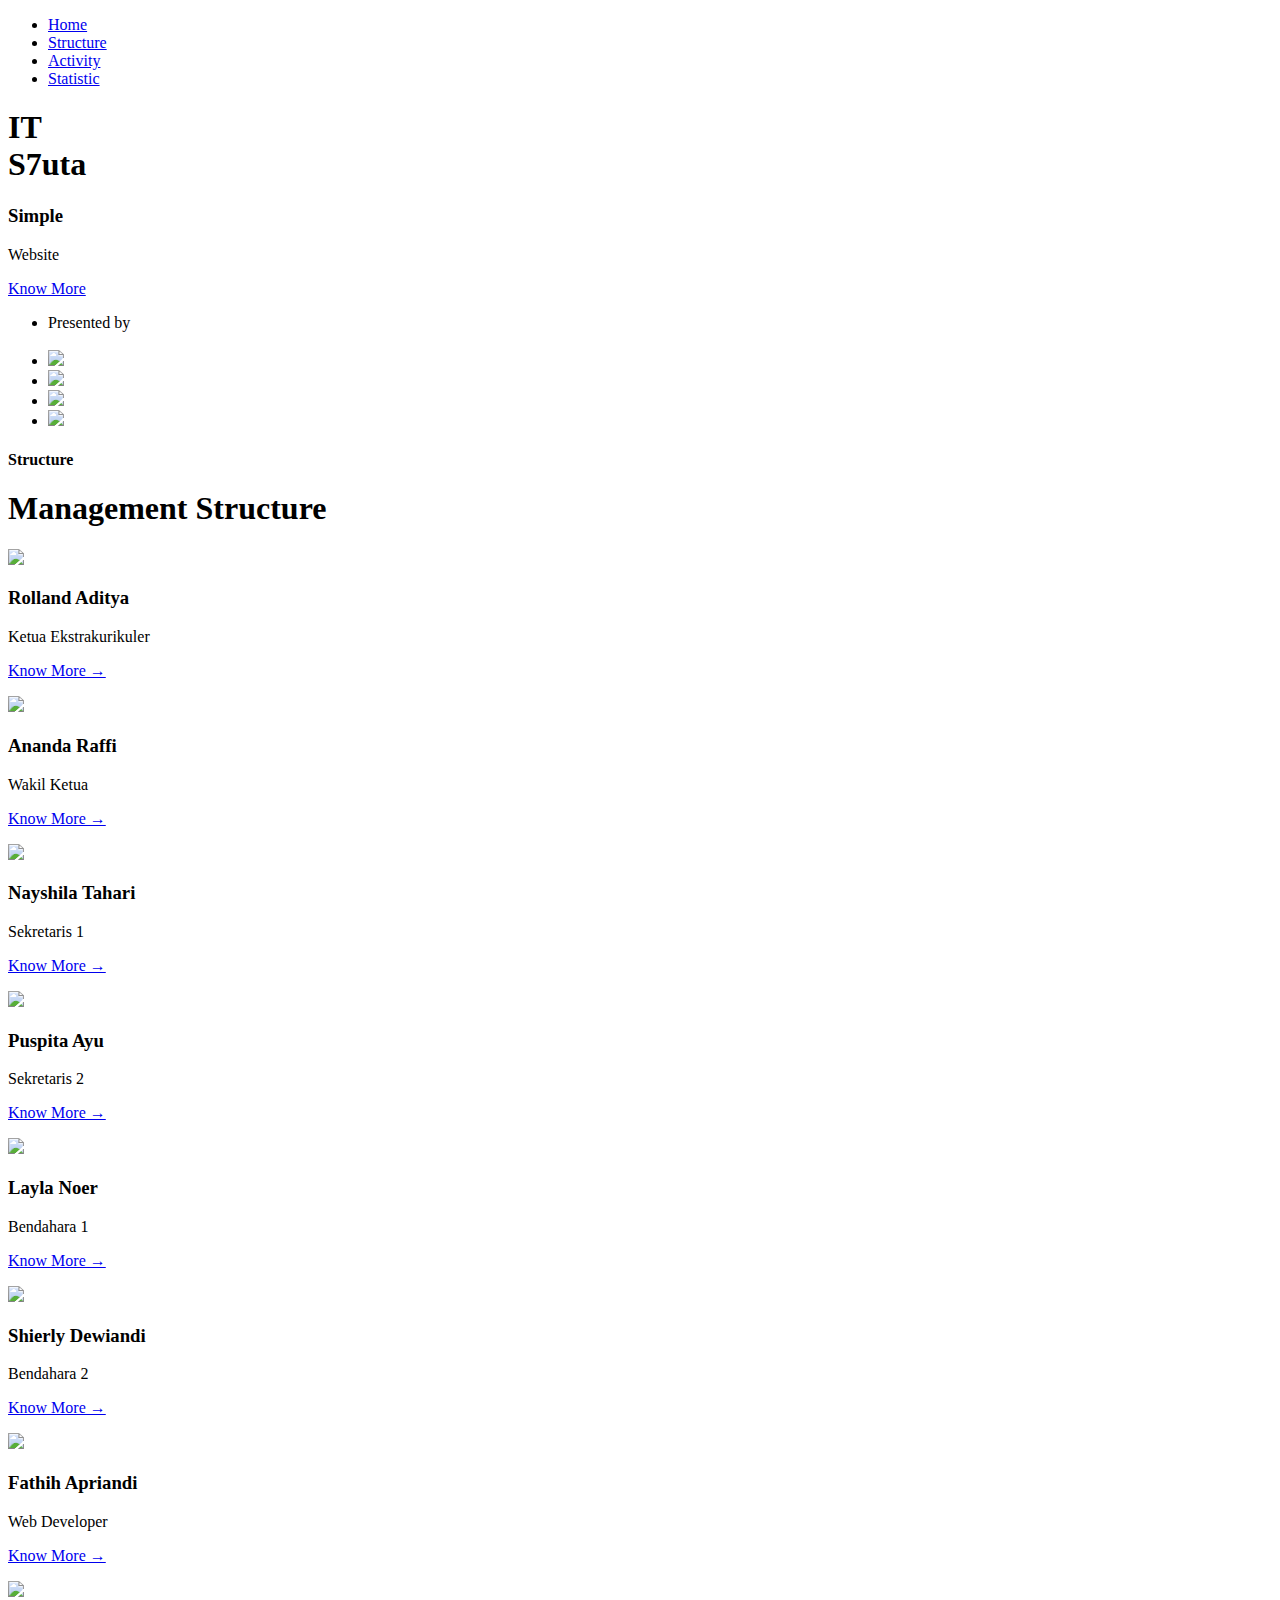
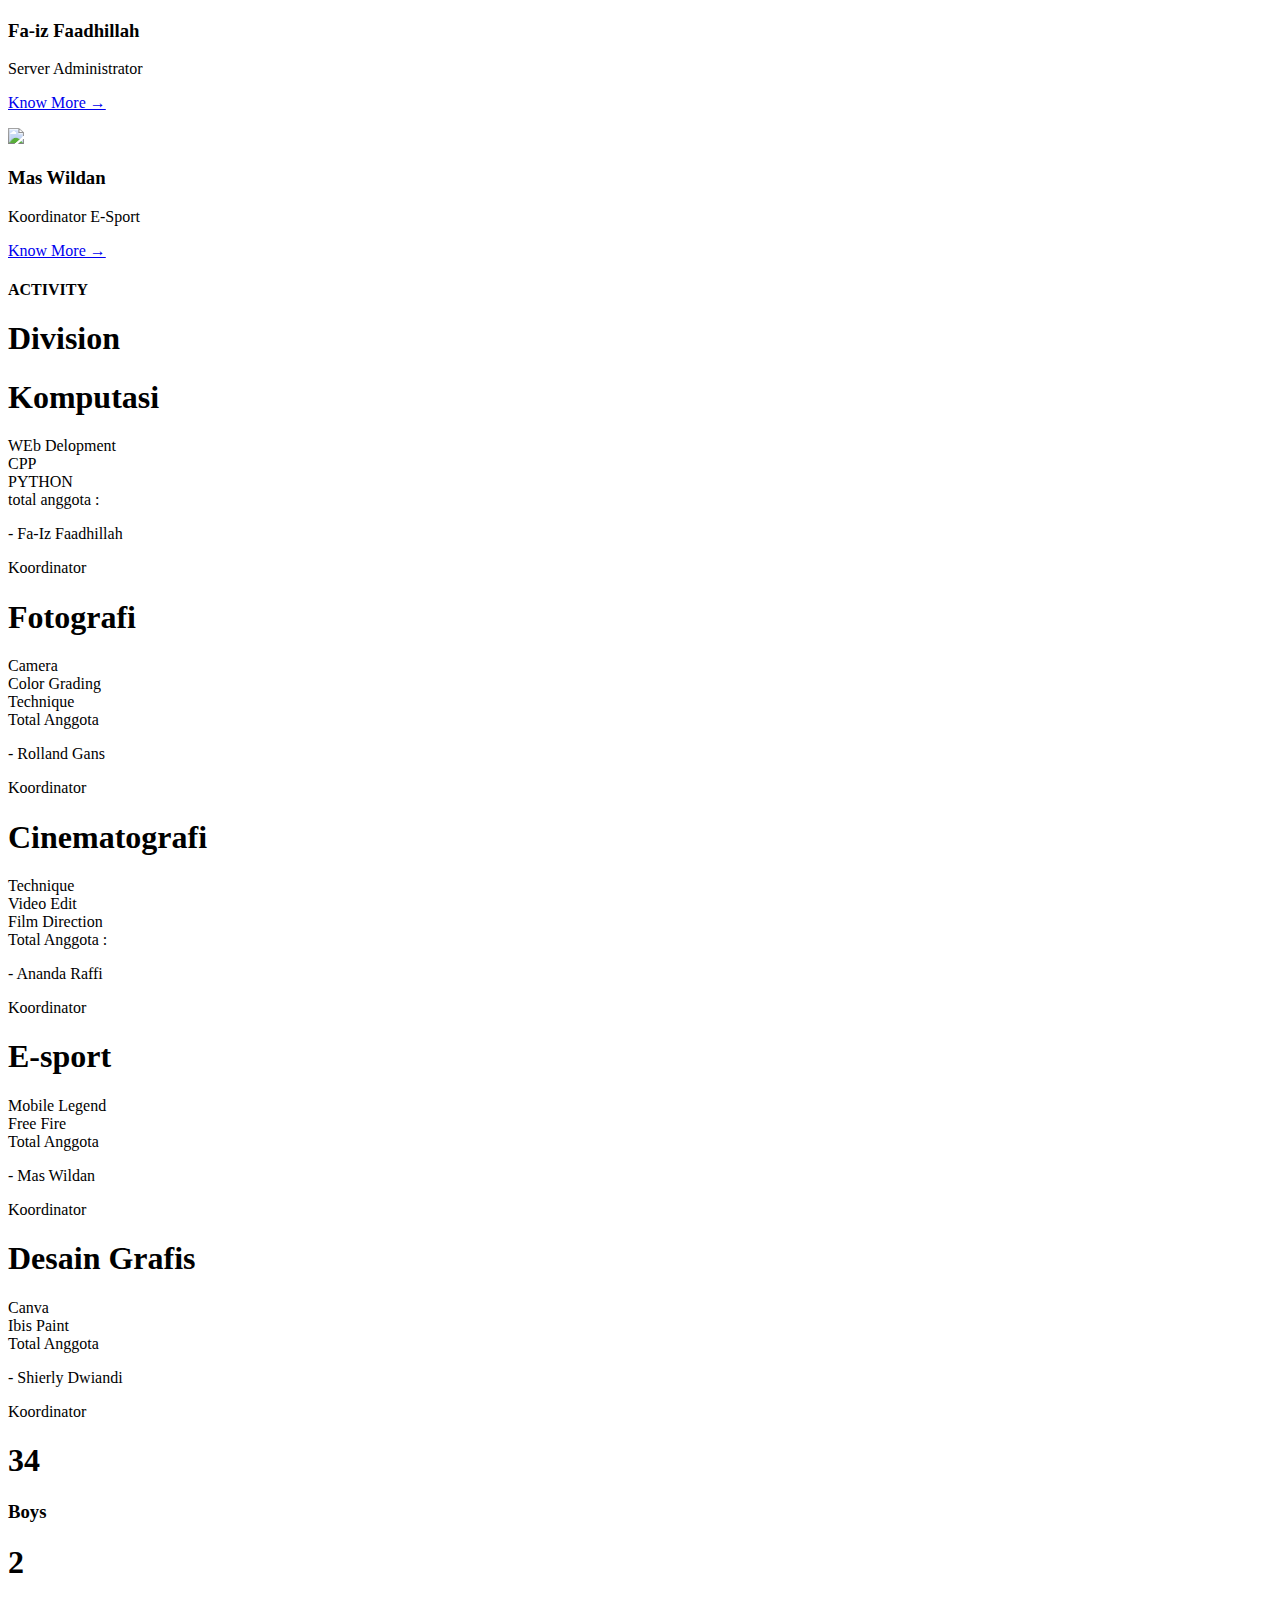
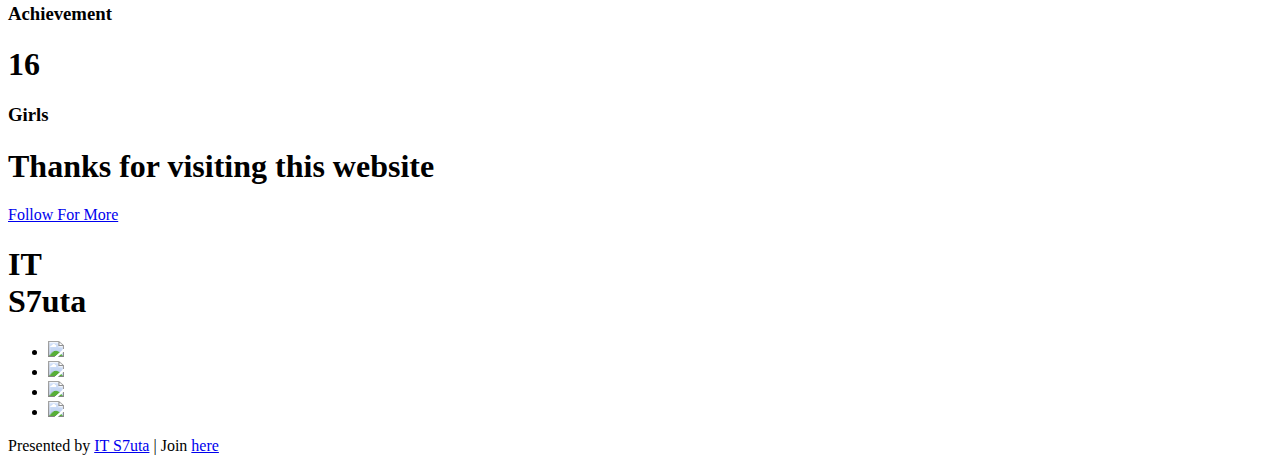
==== commit 1c7f4d8e: "Ini anu" ====
--- a/index.html
+++ b/index.html
@@ -6,7 +6,7 @@
   <meta http-equiv="X-UA-Compatible" content="IE=edge">
   <meta name="viewport" content="width=device-width, initial-scale=1">
   <!-- The above 3 meta tags must come first in the head; any other head content must come after these tags -->
-  <title>11-5 for us</title>
+  <title>IT S7uta</title>
 
   <!-- Icon -->
   <link rel="icon" href="./assets 2/logo.png">
@@ -51,10 +51,10 @@
           </nav>
           <!-- <a href="#" class="menu"><img src="assets/menu.png"></a> -->
           <div class="hero-text">
-            <h1><span>11-5</span><br>For us</h1>
+            <h1><span>IT</span><br>S7uta</h1>
             <h3>Simple</h3>
             <p>Website</p>
-            <a href="https://www.instagram.com/sefiveforus/" class="btn btn-lg btn-primary" target="_blank">Know More</a>
+            <a href="https://www.instagram.com/its7uta/" class="btn btn-lg btn-primary" target="_blank">Know More</a>
             <ul class="social-links">
               <li class="label">Presented by</li><br>
               <li><a href="#"><img src="assets/behance.png"></a></li>
@@ -73,45 +73,45 @@
       <div class="row">
         <div class="col-md-12">
           <h4 class="sub-heading">Structure</h4>
-          <h1 class="heading purple"><span class="purple">Class</span> Structure <br></h1>
+          <h1 class="heading purple"><span class="purple">Management</span> Structure <br></h1>
           <!-- Swiper -->
           <div class="swiper-container client-swiper">
             <div class="swiper-wrapper">
               <div class="swiper-slide client-box">
                 <img src="./assets 2/ketua kelas.png" class="client-logo">
-                <h3 class="text-left title">Mas Wildan</h3>
-                <p class="text-left tag">Ketua Kelas</p>
-                <p class="text-left"><a href="#case-study" id="Wildan">Know More &#8594;</a></p>
+                <h3 class="text-left title">Rolland Aditya</h3>
+                <p class="text-left tag">Ketua Ekstrakurikuler</p>
+                <p class="text-left"><a href="#case-study" id="Rolland">Know More &#8594;</a></p>
               </div>
               <div class="swiper-slide client-box">
                 <img src="./assets 2/wakil ketua kelas.png" class="client-logo">
-                <h3 class="text-left title">Galih Irgy</h3>
-                <p class="text-left tag">Wakil Ketua Kelas</p>
-                <p class="text-left"><a href="#case-study" id="Irgy">Know More &#8594;</a></p>
+                <h3 class="text-left title">Ananda Raffi</h3>
+                <p class="text-left tag">Wakil Ketua</p>
+                <p class="text-left"><a href="#case-study" id="Raffi">Know More &#8594;</a></p>
               </div>
               <div class="swiper-slide client-box">
                 <img src="./assets 2/sekretaris.png" class="client-logo">
-                <h3 class="text-left title">Sherina Rumiris</h3>
+                <h3 class="text-left title">Nayshila Tahari</h3>
                 <p class="text-left tag">Sekretaris 1</p>
-                <p class="text-left"><a href="#case-study" id="Sherin">Know More &#8594;</a></p>
+                <p class="text-left"><a href="#case-study" id="Nayshila">Know More &#8594;</a></p>
               </div>
               <div class="swiper-slide client-box">
                 <img src="./assets 2/sekretaris.png" class="client-logo">
-                <h3 class="text-left title">Aisyah Putri</h3>
+                <h3 class="text-left title">Puspita Ayu</h3>
                 <p class="text-left tag">Sekretaris 2</p>
-                <p class="text-left"><a href="#case-study" id="Aisyah">Know More &#8594;</a></p>
+                <p class="text-left"><a href="#case-study" id="Puspita">Know More &#8594;</a></p>
               </div>
               <div class="swiper-slide client-box">
                 <img src="./assets 2/bendahara.png" class="client-logo">
-                <h3 class="text-left title">Annisa Nur</h3>
+                <h3 class="text-left title">Layla Noer</h3>
                 <p class="text-left tag">Bendahara 1</p>
-                <p class="text-left"><a href="#case-study" id="Annisa">Know More &#8594;</a></p>
+                <p class="text-left"><a href="#case-study" id="Layla">Know More &#8594;</a></p>
               </div>
               <div class="swiper-slide client-box">
                 <img src="./assets 2/bendahara.png" class="client-logo">
-                <h3 class="text-left title">Nicholas Winandi</h3>
+                <h3 class="text-left title">Shierly Dewiandi</h3>
                 <p class="text-left tag">Bendahara 2</p>
-                <p class="text-left"><a href="#case-study" id="Nicholas">Know More &#8594;</a></p>
+                <p class="text-left"><a href="#case-study" id="Shierly">Know More &#8594;</a></p>
               </div>
               <div class="swiper-slide client-box">
                 <img src="./assets 2/web developer.png" class="client-logo">
@@ -127,171 +127,9 @@
               </div>
               <div class="swiper-slide client-box">
                 <img src="./assets 2/anggota.png" class="client-logo">
-                <h3 class="text-left title">Abdul Malik</h3>
-                <p class="text-left tag">Anggota</p>
-                <p class="text-left"><a href="#case-study" id="Abdul">Know More &#8594;</a></p>
-              </div>
-              <div class="swiper-slide client-box">
-                <img src="./assets 2/anggota.png" class="client-logo">
-                <h3 class="text-left title">Adjie Permana</h3>
-                <p class="text-left tag">Anggota</p>
-                <p class="text-left"><a href="#case-study" id="Adjie">Know More &#8594;</a></p>
-              </div>
-              <div class="swiper-slide client-box">
-                <img src="./assets 2/anggota.png" class="client-logo">
-                <h3 class="text-left title">Aneila Sendhi</h3>
-                <p class="text-left tag">Anggota</p>
-                <p class="text-left"><a href="#case-study" id="Aneila">Know More &#8594;</a></p>
-              </div>
-              <div class="swiper-slide client-box">
-                <img src="./assets 2/anggota.png" class="client-logo">
-                <h3 class="text-left title">Dea Aulia</h3>
-                <p class="text-left tag">Anggota</p>
-                <p class="text-left"><a href="#case-study" id="Dea">Know More &#8594;</a></p>
-              </div>
-              <div class="swiper-slide client-box">
-                <img src="./assets 2/anggota.png" class="client-logo">
-                <h3 class="text-left title">Devira Septariani</h3>
-                <p class="text-left tag">Anggota</p>
-                <p class="text-left"><a href="#case-study" id="Devira">Know More &#8594;</a></p>
-              </div>
-              <div class="swiper-slide client-box">
-                <img src="./assets 2/anggota.png" class="client-logo">
-                <h3 class="text-left title">Dhea</h3>
-                <p class="text-left tag">Anggota</p>
-                <p class="text-left"><a href="#case-study" id="Dhea">Know More &#8594;</a></p>
-              </div>
-              <div class="swiper-slide client-box">
-                <img src="./assets 2/anggota.png" class="client-logo">
-                <h3 class="text-left title">Jessica Benita</h3>
-                <p class="text-left tag">Anggota</p>
-                <p class="text-left"><a href="#case-study" id="Jessica">Know More &#8594;</a></p>
-              </div>
-              <div class="swiper-slide client-box">
-                <img src="./assets 2/anggota.png" class="client-logo">
-                <h3 class="text-left title">Leanna Faustin</h3>
-                <p class="text-left tag">Anggota</p>
-                <p class="text-left"><a href="#case-study" id="Leanna">Know More &#8594;</a></p>
-              </div>
-              <div class="swiper-slide client-box">
-                <img src="./assets 2/anggota.png" class="client-logo">
-                <h3 class="text-left title">Meta Alyani</h3>
-                <p class="text-left tag">Anggota</p>
-                <p class="text-left"><a href="#case-study" id="Meta">Know More &#8594;</a></p>
-              </div>
-              <div class="swiper-slide client-box">
-                <img src="./assets 2/anggota.png" class="client-logo">
-                <h3 class="text-left title">Meldyna Harsyanda</h3>
-                <p class="text-left tag">Anggota</p>
-                <p class="text-left"><a href="#case-study" id="Meldyna">Know More &#8594;</a></p>
-              </div>
-              <div class="swiper-slide client-box">
-                <img src="./assets 2/anggota.png" class="client-logo">
-                <h3 class="text-left title">Meuthia Kaila</h3>
-                <p class="text-left tag">Anggota</p>
-                <p class="text-left"><a href="#case-study" id="Meuthia">Know More &#8594;</a></p>
-              </div>
-              <div class="swiper-slide client-box">
-                <img src="./assets 2/anggota.png" class="client-logo">
-                <h3 class="text-left title">Muhammad Fazri</h3>
-                <p class="text-left tag">Anggota</p>
-                <p class="text-left"><a href="#case-study" id="Fazri">Know More &#8594;</a></p>
-              </div>
-              <div class="swiper-slide client-box">
-                <img src="./assets 2/anggota.png" class="client-logo">
-                <h3 class="text-left title">Muhammad Rehan</h3>
-                <p class="text-left tag">Anggota</p>
-                <p class="text-left"><a href="#case-study" id="Rehan">Know More &#8594;</a></p>
-              </div>
-              <div class="swiper-slide client-box">
-                <img src="./assets 2/anggota.png" class="client-logo">
-                <h3 class="text-left title">Muhammad Rafid</h3>
-                <p class="text-left tag">Anggota</p>
-                <p class="text-left"><a href="#case-study" id="Rafid">Know More &#8594;</a></p>
-              </div>
-              <div class="swiper-slide client-box">
-                <img src="./assets 2/anggota.png" class="client-logo">
-                <h3 class="text-left title">Nael Ramadhan</h3>
-                <p class="text-left tag">Anggota</p>
-                <p class="text-left"><a href="#case-study" id="Nael">Know More &#8594;</a></p>
-              </div>
-              <div class="swiper-slide client-box">
-                <img src="./assets 2/anggota.png" class="client-logo">
-                <h3 class="text-left title">Nazwa Siti</h3>
-                <p class="text-left tag">Anggota</p>
-                <p class="text-left"><a href="#case-study" id="Nazwa">Know More &#8594;</a></p>
-              </div>
-              <div class="swiper-slide client-box">
-                <img src="./assets 2/anggota.png" class="client-logo">
-                <h3 class="text-left title">Nurita Az-Zahra</h3>
-                <p class="text-left tag">Anggota</p>
-                <p class="text-left"><a href="#case-study" id="Nurita">Know More &#8594;</a></p>
-              </div>
-              <div class="swiper-slide client-box">
-                <img src="./assets 2/anggota.png" class="client-logo">
-                <h3 class="text-left title">Nurlaela Dania</h3>
-                <p class="text-left tag">Anggota</p>
-                <p class="text-left"><a href="#case-study" id="Nurlaela">Know More &#8594;</a></p>
-              </div>
-              <div class="swiper-slide client-box">
-                <img src="./assets 2/anggota.png" class="client-logo">
-                <h3 class="text-left title">Paskalis Yoga</h3>
-                <p class="text-left tag">Anggota</p>
-                <p class="text-left"><a href="#case-study" id="Yoga">Know More &#8594;</a></p>
-              </div>
-              <div class="swiper-slide client-box">
-                <img src="./assets 2/anggota.png" class="client-logo">
-                <h3 class="text-left title">Raditya Saputra</h3>
-                <p class="text-left tag">Anggota</p>
-                <p class="text-left"><a href="#case-study" id="Raditya">Know More &#8594;</a></p>
-              </div>
-              <div class="swiper-slide client-box">
-                <img src="./assets 2/anggota.png" class="client-logo">
-                <h3 class="text-left title">Rafi Zaidan</h3>
-                <p class="text-left tag">Anggota</p>
-                <p class="text-left"><a href="#case-study" id="Raidan">Know More &#8594;</a></p>
-              </div>
-              <div class="swiper-slide client-box">
-                <img src="./assets 2/anggota.png" class="client-logo">
-                <h3 class="text-left title">Raka Alinsky</h3>
-                <p class="text-left tag">Anggota</p>
-                <p class="text-left"><a href="#case-study" id="Raka">Know More &#8594;</a></p>
-              </div>
-              <div class="swiper-slide client-box">
-                <img src="./assets 2/anggota.png" class="client-logo">
-                <h3 class="text-left title">Rayhan Syahputra</h3>
-                <p class="text-left tag">Anggota</p>
-                <p class="text-left"><a href="#case-study" id="Rayhan">Know More &#8594;</a></p>
-              </div>
-              <div class="swiper-slide client-box">
-                <img src="./assets 2/anggota.png" class="client-logo">
-                <h3 class="text-left title">Rolland Aditya</h3>
-                <p class="text-left tag">Anggota</p>
-                <p class="text-left"><a href="#case-study" id="Rolland">Know More &#8594;</a></p>
-              </div>
-              <div class="swiper-slide client-box">
-                <img src="./assets 2/anggota.png" class="client-logo">
-                <h3 class="text-left title">Shafira Fibrianti</h3>
-                <p class="text-left tag">Anggota</p>
-                <p class="text-left"><a href="#case-study" id="Shafira">Know More &#8594;</a></p>
-              </div>
-              <div class="swiper-slide client-box">
-                <img src="./assets 2/anggota.png" class="client-logo">
-                <h3 class="text-left title">Sultan Muhammad</h3>
-                <p class="text-left tag">Anggota</p>
-                <p class="text-left"><a href="#case-study" id="Sultan">Know More &#8594;</a></p>
-              </div>
-              <div class="swiper-slide client-box">
-                <img src="./assets 2/anggota.png" class="client-logo">
-                <h3 class="text-left title">Tiara Khusnul</h3>
-                <p class="text-left tag">Anggota</p>
-                <p class="text-left"><a href="#case-study" id="Tiara">Know More &#8594;</a></p>
-              </div>
-              <div class="swiper-slide client-box">
-                <img src="./assets 2/anggota.png" class="client-logo">
-                <h3 class="text-left title">Vetra Andrew</h3>
-                <p class="text-left tag">Anggota</p>
-                <p class="text-left"><a href="#case-study" id="Vetra">Know More &#8594;</a></p>
+                <h3 class="text-left title">Mas Wildan</h3>
+                <p class="text-left tag">Koordinator E-Sport</p>
+                <p class="text-left"><a href="#case-study" id="Wildan">Know More &#8594;</a></p>
               </div>
             </div>
 
@@ -375,7 +213,7 @@
     <div class="container">
       <div class="row">
         <div class="col-md-4 text-center stat-box">
-          <h1 class="purple"><span class="counter">19</span></h1>
+          <h1 class="purple"><span class="counter">34</span></h1>
           <h3>Boys</h3>
         </div>
         <div class="col-md-4 text-center stat-box">
@@ -383,7 +221,7 @@
           <h3>Achievement</h3>
         </div>
         <div class="col-md-4 text-center stat-box">
-          <h1 class="pink"><span class="counter">17</span></h1>
+          <h1 class="pink"><span class="counter">16</span></h1>
           <h3>Girls</h3>
         </div>
       </div>
@@ -396,7 +234,7 @@
       <div class="row">
         <div class="col-md-12 text-center">
           <h1>Thanks for visiting this website</h1>
-          <a href="https://www.instagram.com/sefiveforus/" target="_blank" class="btn btn-lg btn-primary">Follow For
+          <a href="https://www.instagram.com/its7uta/" target="_blank" class="btn btn-lg btn-primary">Follow For
             More</a>
         </div>
       </div>
@@ -408,7 +246,7 @@
     <div class="container-fluid">
       <div class="row footer">
         <div class="col-md-12 text-center">
-          <h1>11-5<br><span>For us</span></h1>
+          <h1>IT<br><span>S7uta</span></h1>
           <ul class="social-links">
             <li><a href="#"><img src="assets/behance.png"></a></li>
             <li><a href="#"><img src="assets/dribbble.png"></a></li>
@@ -419,8 +257,8 @@
       </div>
       <div class="row sub-footer">
         <div class="col-md-12 text-center">
-          <p>Presented by <a href="https://www.instagram.com/suoerjuper/" target="_blank">Fathih Apriandi</a> | Join <a
-              href="https://www.instagram.com/sefiveforus/" target="_blank">here</a></p>
+          <p>Presented by <a href="https://www.instagram.com/its7uta/" target="_blank">IT S7uta</a> | Join <a
+              href="https://www.instagram.com/its7uta/" target="_blank">here</a></p>
         </div>
       </div>
     </div>
